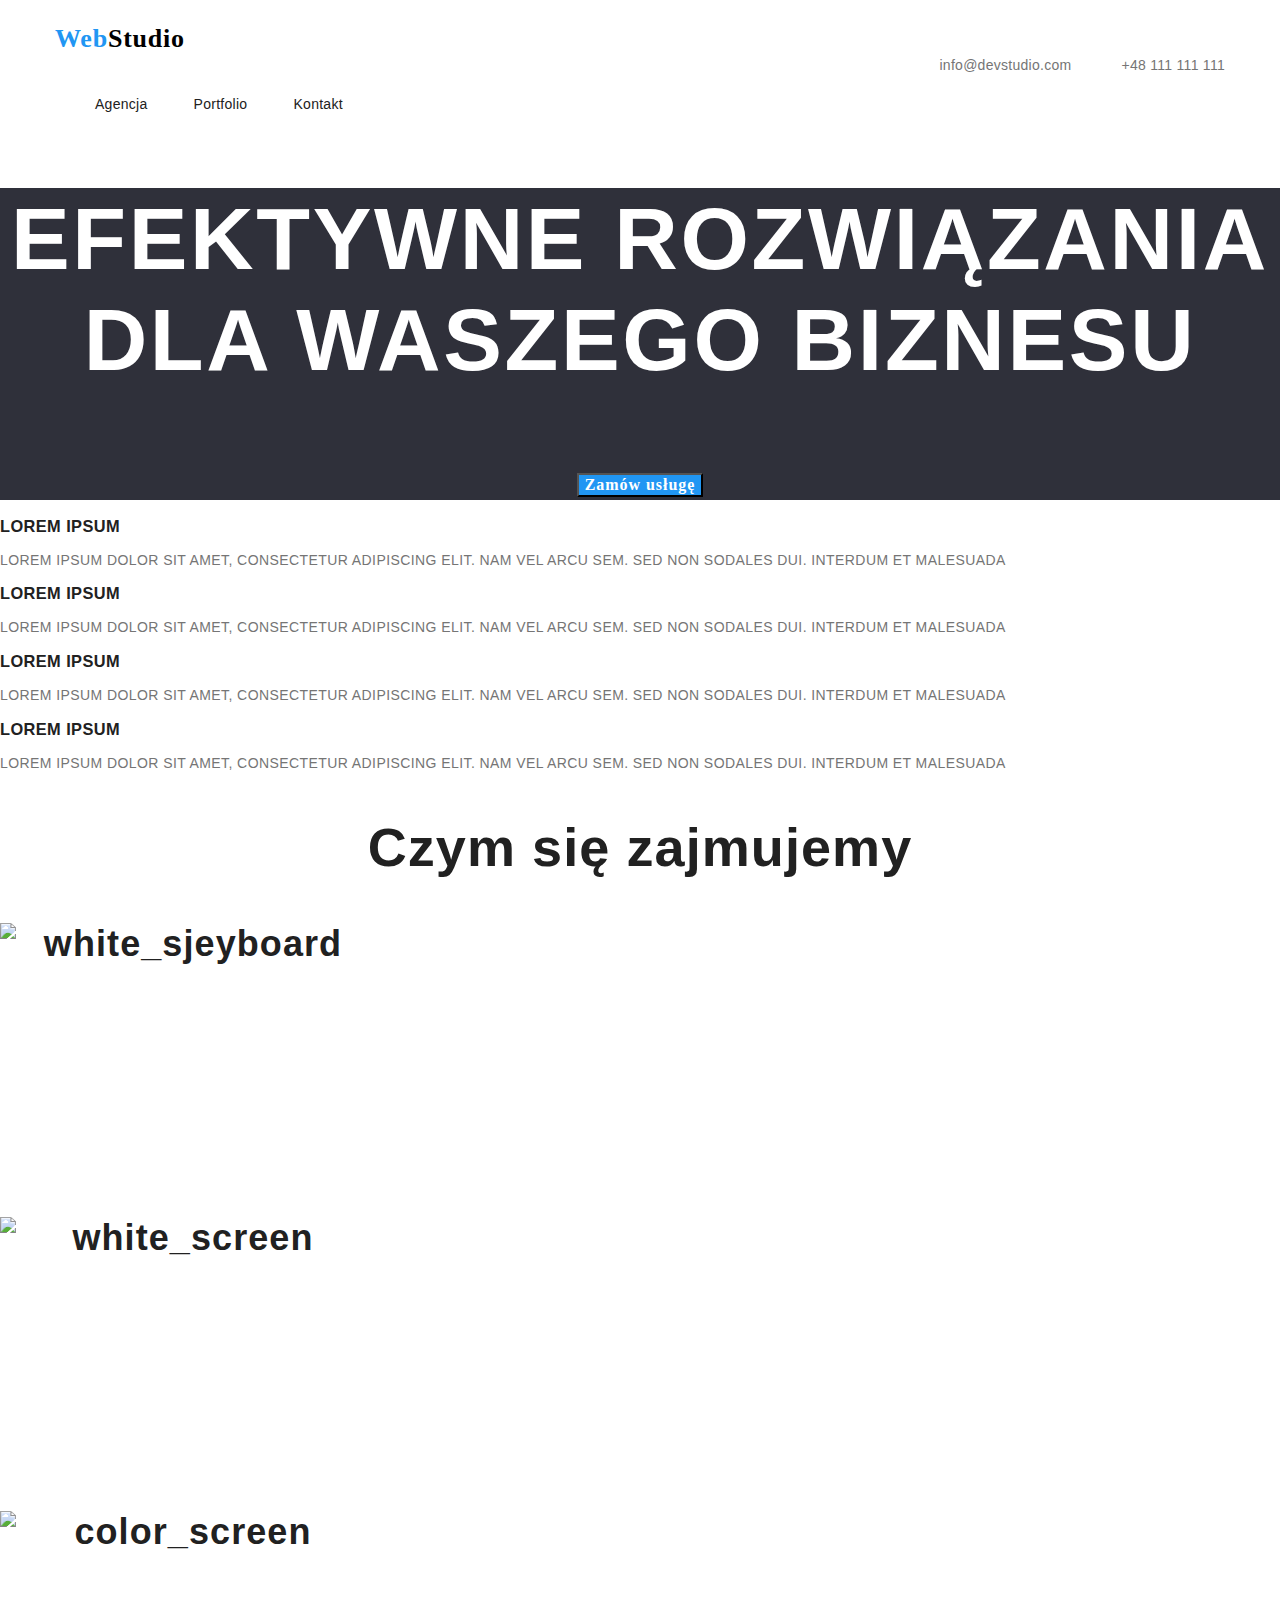
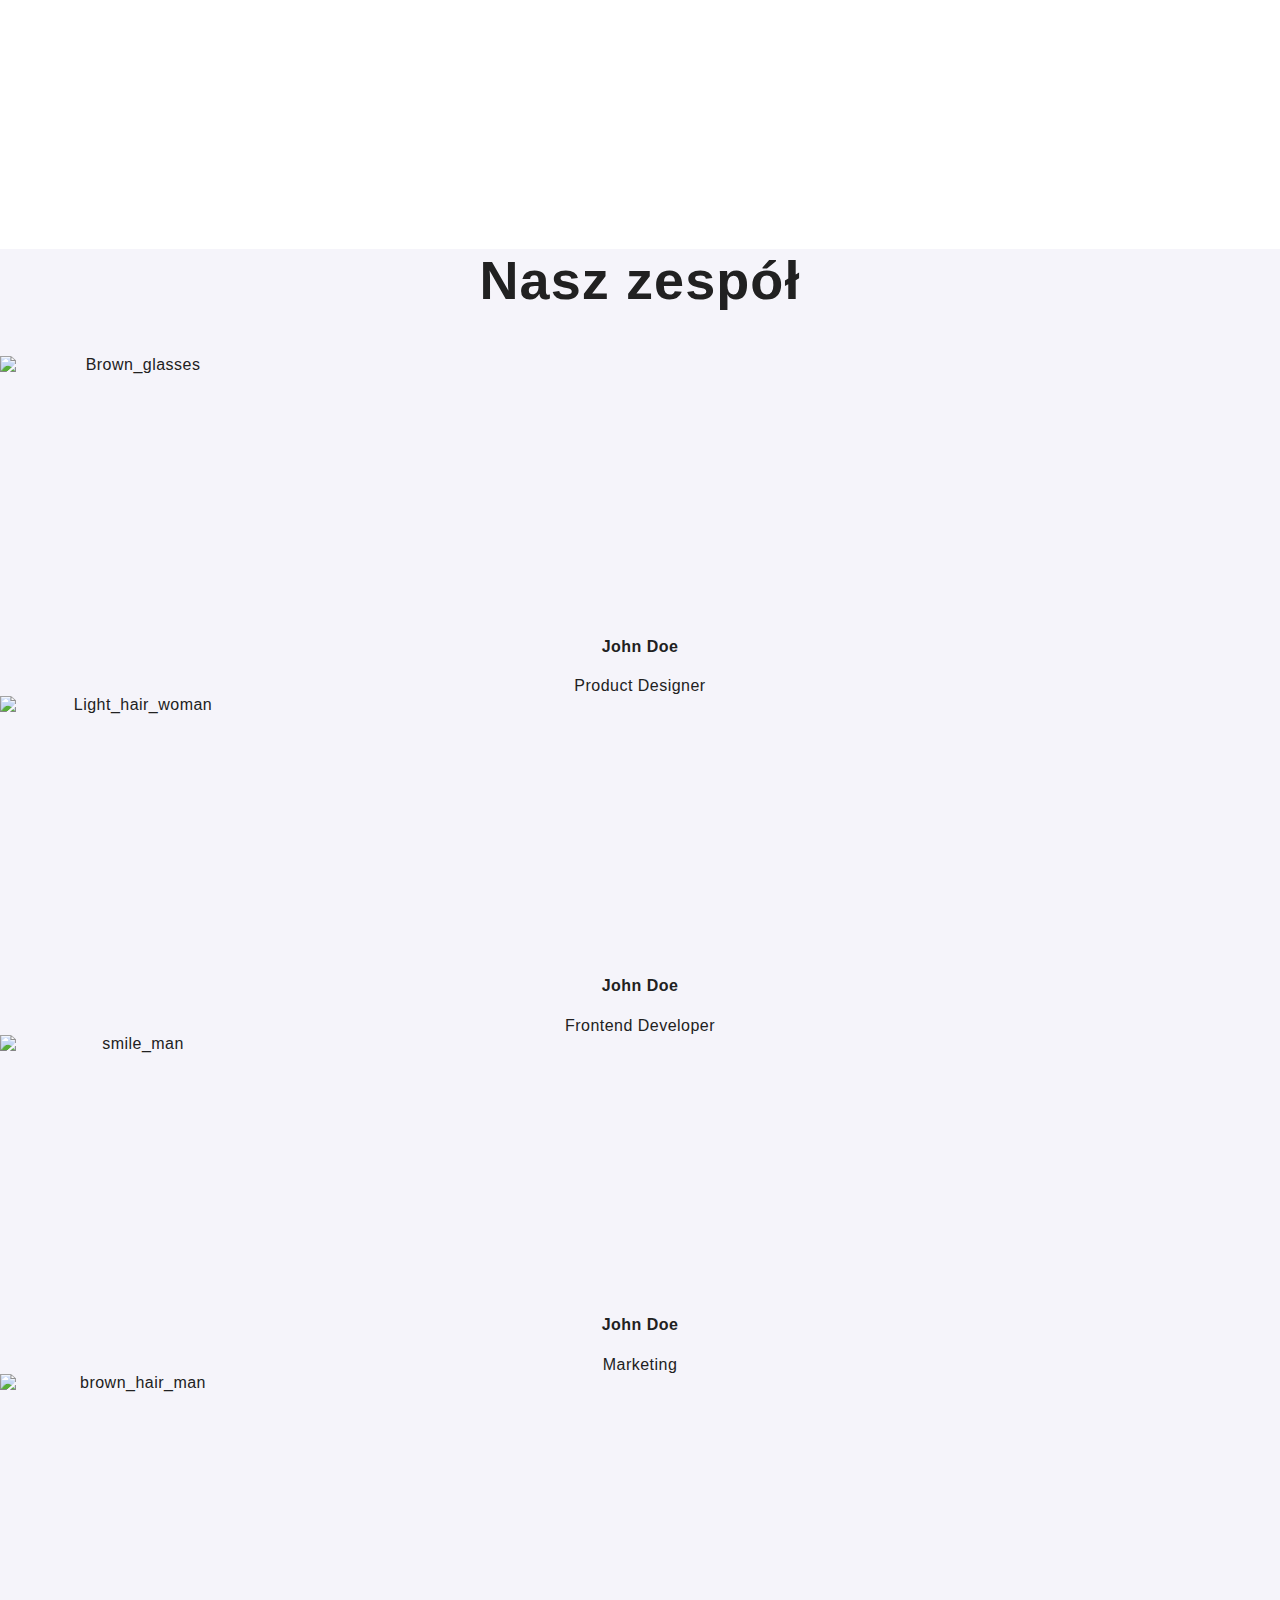
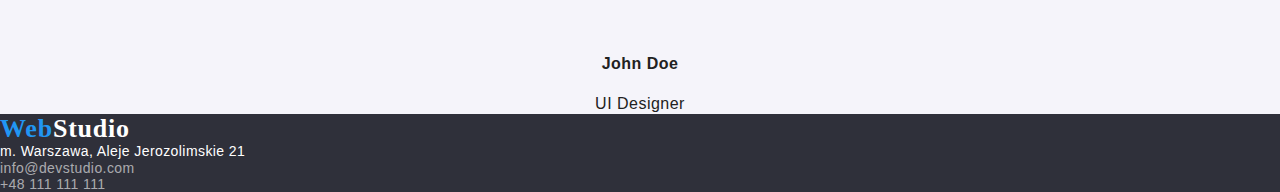
==== index.html @ d7dfe631 "header and container" ====
<!DOCTYPE html>
<html lang="pl">
  <head>
    <meta charset="UTF-8" />
    <meta http-equiv="X-UA-Compatible" content="IE=edge" />
    <meta name="viewport" content="width=device-width, initial-scale=1.0" />
    <link rel="stylesheet"
    href=https://cdnjs.cloudflare.com/ajax/libs/modern-normalize/1.1.0/modern-normalize.min.css />
    <link rel="stylesheet" href="style/styles.css" />
    <link rel="preconnect" href="https://fonts.googleapis.com" />
    <link rel="preconnect" href="https://fonts.gstatic.com" crossorigin />
    

    <title>Home work 1</title>
  </head>
  <body>
    <header class="header">
      <div class="container">
        <nav class="navigation">
          <a class="navigation-link" href="#"
            ><span class="web">Web</span><span class="studio">Studio</span></a
          >

          <ul class="navigation-list">
            <li><a class="navigation-list-item" href="#">Agencja</a></li>
            <li><a class="navigation-list-item" href="portfolio.html">Portfolio</a></li>
            <li><a class="navigation-list-item" href="#">Kontakt</a></li>
          </ul>
        </nav>
        <a class="mail" href="mailto:info@devstudio.com">info@devstudio.com</a>
        <a class="phone" href="tel:+48111111111">+48 111 111 111 </a>
      </div>
    </header>
    <!-- środek-->
    <main>
      <!-- HERO-->
      <section class="hero">
        <h1>EFEKTYWNE ROZWIĄZANIA DLA WASZEGO BIZNESU</h1>
        <button class="button" type="button">Zamów usługę</button>
      </section>
      <section class="LOREM_IPSUM">
        <div class="LOREM_IPSUM_ITEM">
          <h3>LOREM IPSUM</h3>
          <p>
            Lorem ipsum dolor sit amet, consectetur adipiscing elit. Nam vel arcu sem. Sed non
            sodales dui. Interdum et malesuada
          </p>
        </div>
        <div class="LOREM_IPSUM_ITEM">
          <h3>LOREM IPSUM</h3>
          <p>
            Lorem ipsum dolor sit amet, consectetur adipiscing elit. Nam vel arcu sem. Sed non
            sodales dui. Interdum et malesuada
          </p>
        </div>
        <div class="LOREM_IPSUM_ITEM">
          <h3>LOREM IPSUM</h3>
          <p>
            Lorem ipsum dolor sit amet, consectetur adipiscing elit. Nam vel arcu sem. Sed non
            sodales dui. Interdum et malesuada
          </p>
        </div>
        <div class="LOREM_IPSUM_ITEM">
          <h3>LOREM IPSUM</h3>
          <p>
            Lorem ipsum dolor sit amet, consectetur adipiscing elit. Nam vel arcu sem. Sed non
            sodales dui. Interdum et malesuada
          </p>
        </div>
      </section>
      <section class="what-we-do">
        <h2>Czym się zajmujemy</h2>
        <div class="what-we-do_item">
          <img src="images/box_1.jpg" alt="white_sjeyboard" width="370" height="294" />
        </div>
        <div class="what-we-do_item">
          <img src="images/box_2.jpg" alt="white_screen" width="370" height="294" />
        </div>
        <div class="what-we-do_item">
          <img src="images/box_3.jpg" alt="color_screen" width="370" height="294" />
        </div>
      </section>
      <section class="team">
        <h2>Nasz zespół</h2>
        <div class="team_member">
          <img src="images/John_Doe_1.jpg" alt="Brown_glasses" width="270" height="260" />
          <h4>John Doe</h4>
          <p>Product Designer</p>
        </div>
        <div class="team_member">
          <img src="images/John_Doe_2.jpg" alt="Light_hair_woman" width="270" height="260" />
          <h4>John Doe</h4>
          <p>Frontend Developer</p>
        </div>
        <div class="team_member">
          <img src="images/John_Doe_3.jpg" alt="smile_man" width="270" height="260" />
          <h4>John Doe</h4>
          <p>Marketing</p>
        </div>
        <div class="team_member">
          <img src="images/John_Doe_4.jpg" alt="brown_hair_man" width="270" height="260" />
          <h4>John Doe</h4>
          <p>UI Designer</p>
        </div>
      </section>
    </main>
    <footer>
      <address class="address">
        <a class="address-logo" href="#"
          ><span class="web">Web</span><span class="studio-footer">Studio</span></a
        >

        <br />
        m. Warszawa, Aleje Jerozolimskie 21<br />
        <a class="address-mail" href="mailto:info@devstudio.com">info@devstudio.com</a><br />
        <a class="address-phone" href="tel:+48111111111">+48 111 111 111 </a>
      </address>
    </footer>
  </body>
</html>
---- style/styles.css ----
:root {
  --main-font: 'Roboto', sans-serif;
  --socondary-font: 'Raleway', sans-serif;
  --main-color: #2196f3;
}

body {
  font-family: var(--main-font);
}
h1
h2
h3
h4
h5
h6 {
  margin:0;
  padding: 0;
  }
ul
ol {
  margin:0;
  padding: 0;
}
p{
  margin:0;
  padding: 0;
}
img{
  display: block;
  }

.container {
  width: 1200px;
  padding: 0 15px;
  align-items: center;
  margin: 0 auto;
}



/* =============HEADER INDEX.HTML============ */

.header .container{
display: flex;
align-items: center;
}

.navigation-link,
.address-logo {
  text-decoration: none;
}
.navigation-list {
  list-style: none;
  display: flex;
  align-items: center;
  }
 .navigation-link{
   display: flex;
       padding-top: 24px;
    padding-bottom: 25px;
    margin-right: 93px;
}
.navigation-list-item {
  margin-right: 46px;
  
}
.header .mail{
  margin-left:auto;
}
.header .phone{
  margin-left: 50px;
}
.navigation-list-item {
  
  font-weight: 500;
  font-size: 14px;
  line-height: 1.142;
  letter-spacing: 0.02em;
  color: #212121;
  text-decoration: none;
  }
  
.navigation-list-item:hover,
.navigation-list-item:focus {
  color: var(--main-color);
}
.mail,
.phone {
  font-style: normal;
  font-weight: 500;
  font-size: 14px;
  line-height: 1.142;
  letter-spacing: 0.02em;
  color: #757575;
  text-decoration: none;
}
.mail:hover,
.mail:focus {
  color: var(--main-color);
}
.phone:hover,
.phone:focus {
  color: var(--main-color);

}

/* =============/HEADER INDEX.HTML============ */






/* =============MAIN INDEX.HTML============ */
.hero {
  font-weight: 900;
  font-size: 44px;
  line-height: 1, 363;
  /* or 136% */
  text-align: center;
  letter-spacing: 0.06em;
  text-transform: uppercase;
  color: #ffffff;
  background: #2f303a;
}

.button {
  font-family: Roboto;
  font-weight: bold;
  font-size: 16px;
  line-height: 1, 875;
  align-items: center;
  text-align: center;
  letter-spacing: 0.06em;
  color: #ffffff;
  background: var(--main-color);
  cursor: pointer;
}
.LOREM_IPSUM_ITEM {
  font-weight: bold;
  font-size: 14px;
  line-height: 11, 142;
  letter-spacing: 0.03em;
  text-transform: uppercase;
  color: #212121;
}
.LOREM_IPSUM_ITEM > p {
  font-style: normal;
  font-weight: normal;
  font-size: 14px;
  line-height: 1, 714;
  letter-spacing: 0.03em;
  color: #757575;
}
.what-we-do,
.team {
  font-weight: bold;
  font-size: 36px;
  line-height: 1, 166;
  text-align: center;
  letter-spacing: 0.03em;
  color: #212121;
}

.team {
  background-color: #f5f4fa;
}
.team_member {
  font-weight: 500;
  font-size: 16px;
  line-height: 1, 187;
  text-align: center;
  letter-spacing: 0.03em;
  color: #212121;
}
.team_member > .p {
  font-weight: normal;
  color: #757575;
}

/* =============/MAIN INDEX.HTML============ */





/* =============FOOTER INDEX.HTML============ */
.address {
  font-style: normal;
  font-weight: normal;
  font-size: 14px;
  line-height: 1, 714;
  letter-spacing: 0.03em;
  color: #ffffff;
  background-color: #2f303a;
}
.address-mail,
.address-phone { 
  font-style: normal;
  font-weight: normal;
  font-size: 14px;
  line-height: 1, 714;
  letter-spacing: 0.03em;
  color: rgba(255, 255, 255, 0.6); 
  text-decoration: none;
}

/* =============FOOTER INDEX.HTML============ */





/* =============FOOTER PORTFOLIO.HTML============ */
.navigation-list-item-portfolio {
font-style: normal;
font-weight: 500;
font-size: 14px;
line-height: 1,142;
letter-spacing: 0.02em;
  color: var(--main-color);
  text-decoration: none;
}
.button-portfolio {
  font-weight: 500;
  font-size: 16px;
  line-height: 1,625;
  /* identical to box height, or 162% */
  text-align: center;
  letter-spacing: 0.03em;
  color: #212121;
  background-color: #f5f4fa;
  border-radius: 4px;
  list-style:none;

}
.button-portfolio:hover,
.button-portfolio:focus {
  color: #FFFFFF; 
  background-color: var(--main-color);


/* .filter:hover,
.filter:focus {
  color: #ffffff; */
}
.filers-examples {
  font-weight: bold;
  font-size: 18px;
  line-height: 2;
  /* identical to box height, or 200% */
  letter-spacing: 0.06em;
  color: #212121;
}

.filers-examples > p {
  font-weight: normal;
  font-size: 16px;
  line-height: 1, 875;
  /* identical to box height, or 187% */
  letter-spacing: 0.03em;
  color: #757575;
}

/* =============FOOTER PORTFOLIO.HTML============ */

.web,
.studio {
  text-decoration: none;
  font-family: Raleway;
  font-weight: bold;
  font-size: 26px;
  line-height: 1, 192;
  /* identical to box height */
  letter-spacing: 0.03em;
  color: #2196f3;
}

.studio {
  color: #000000;
}
.studio-footer {
    text-decoration: none;
  font-family: Raleway;
  font-weight: bold;
  font-size: 26px;
  line-height: 1, 192;
  /* identical to box height */
  letter-spacing: 0.03em;
      color: #FFFFFF;

}
}
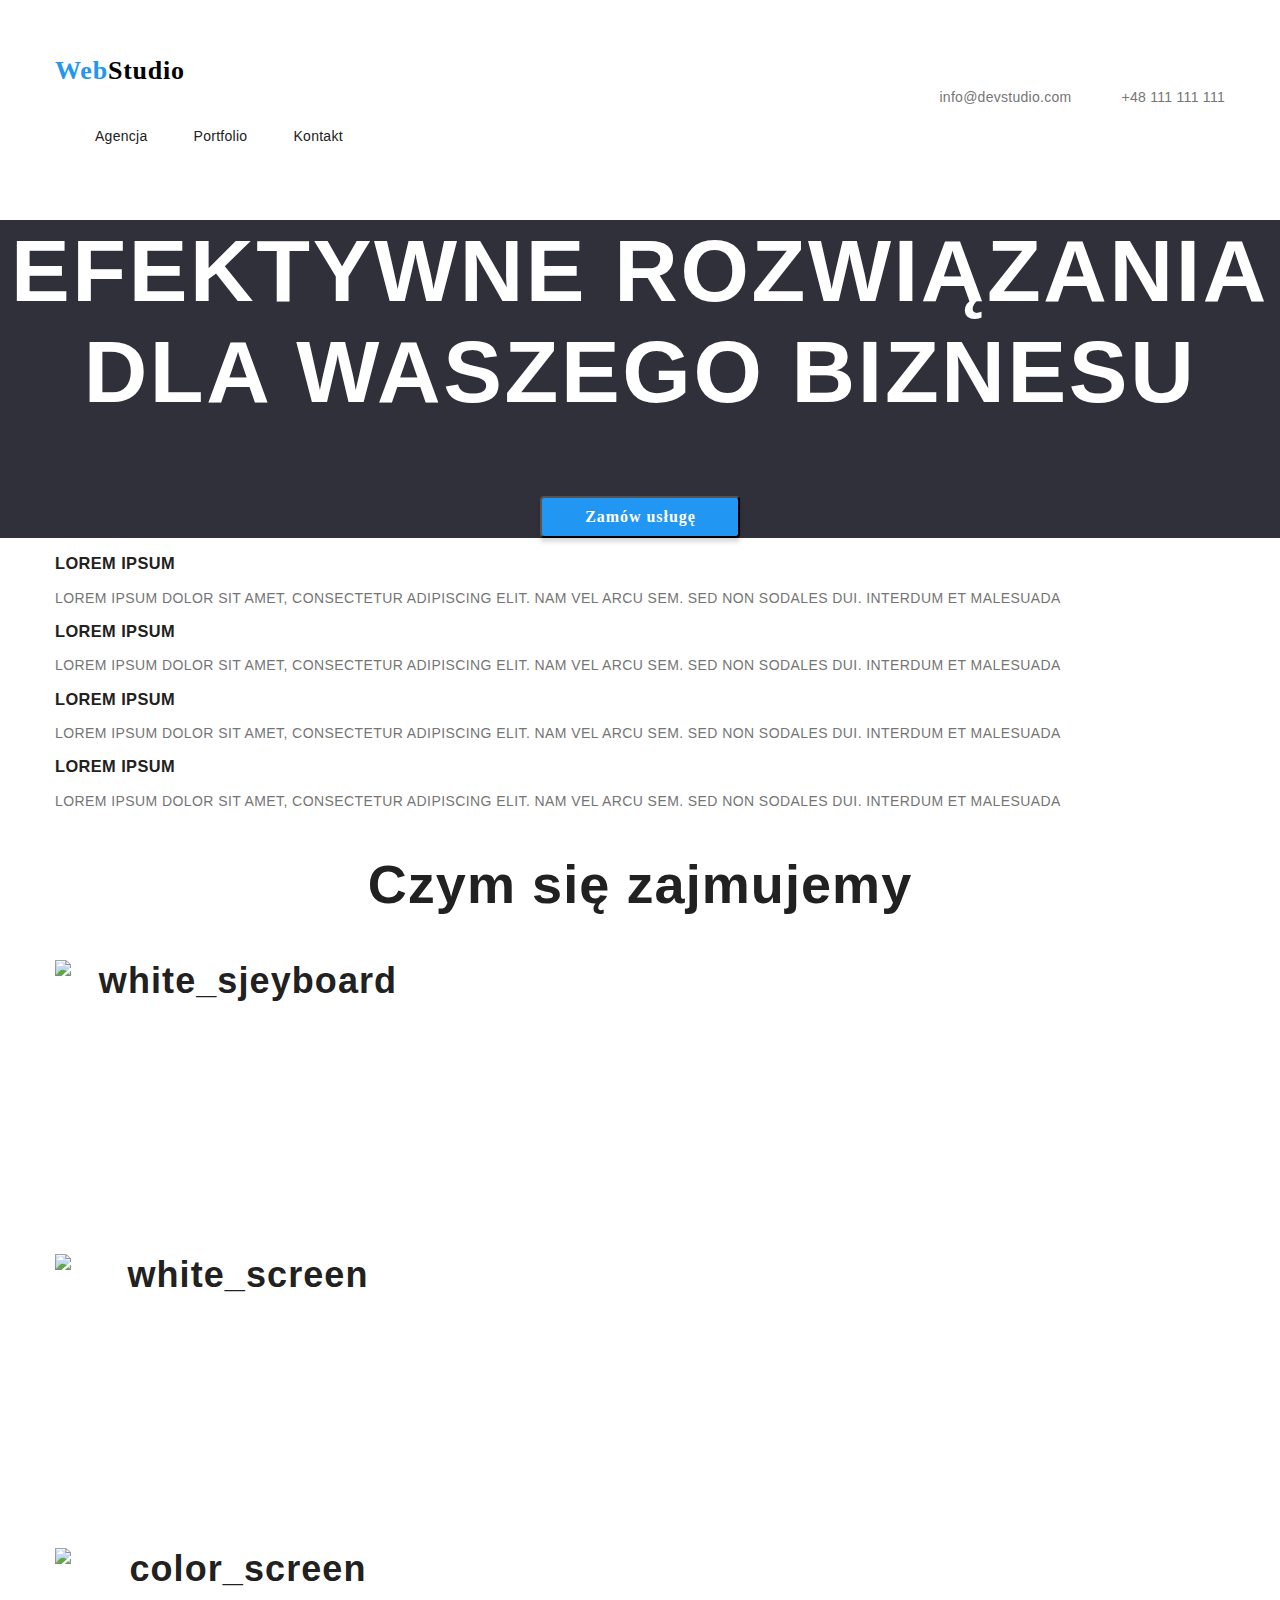
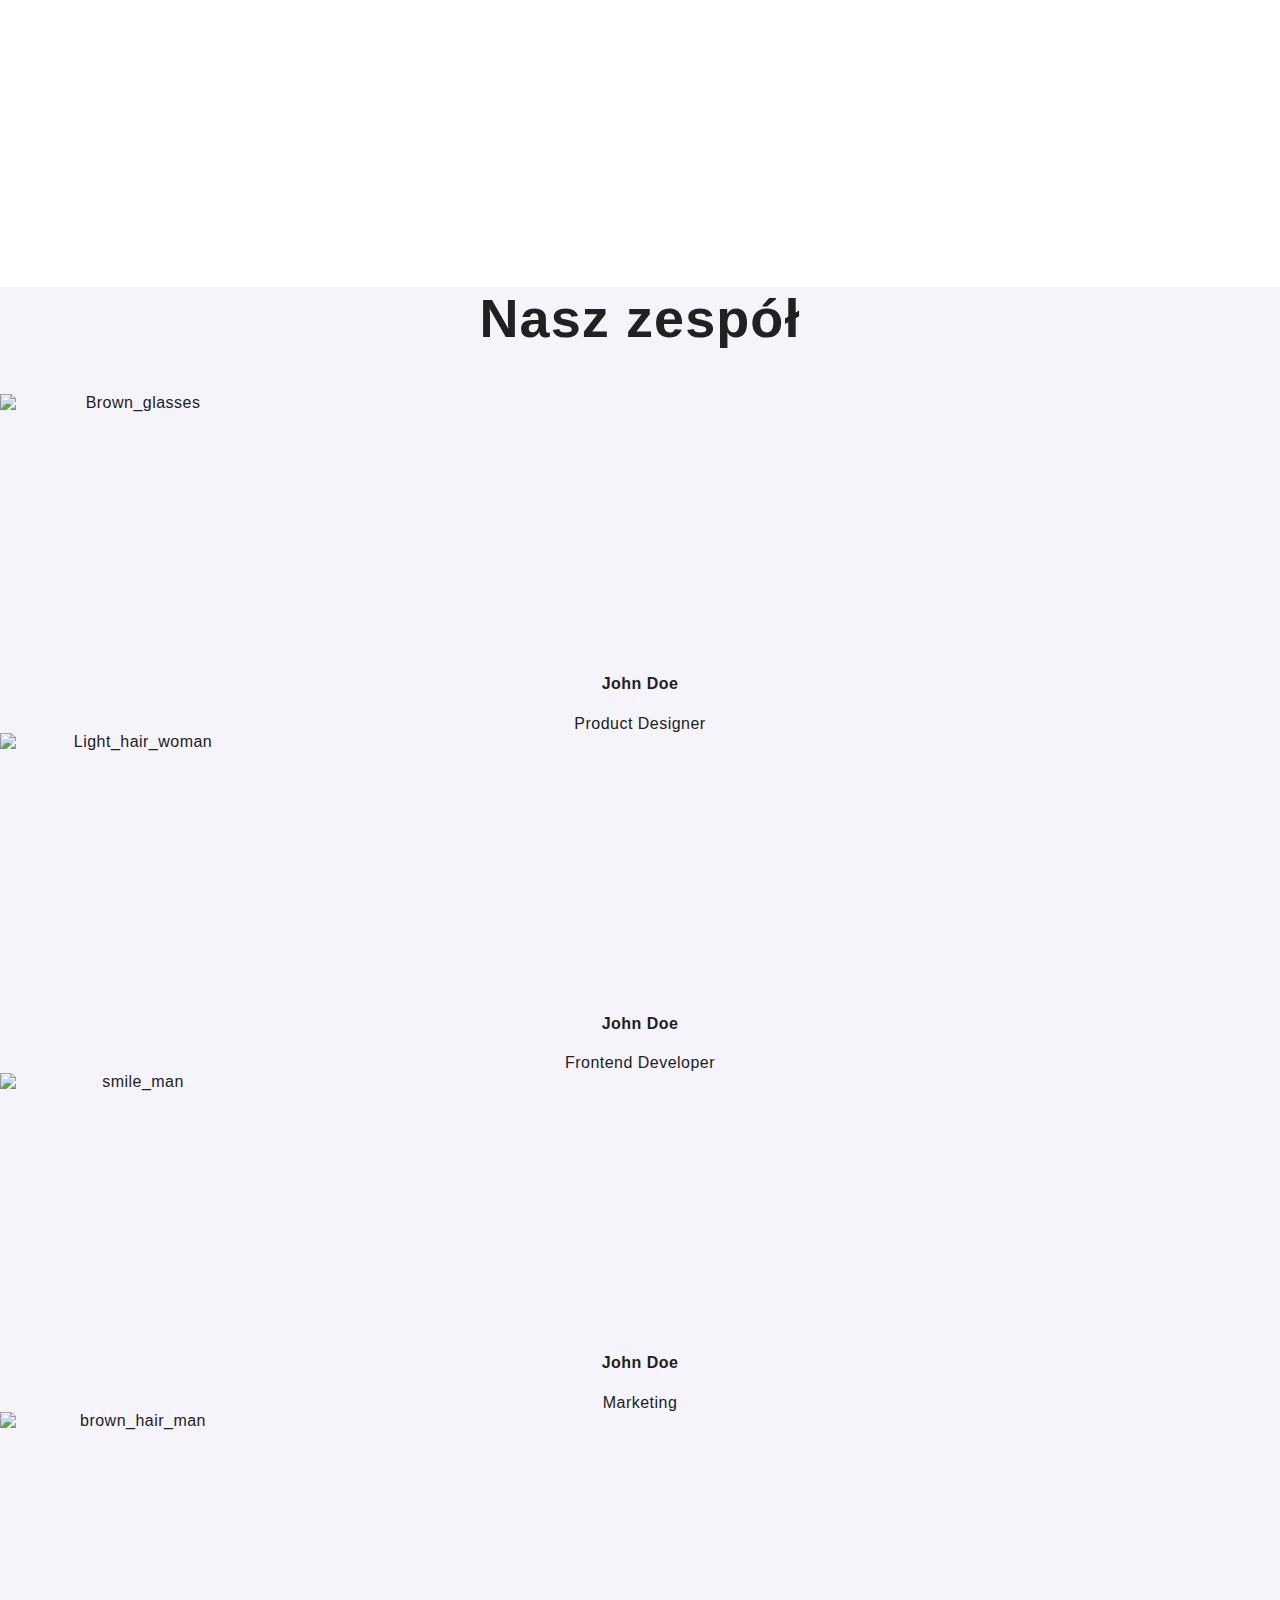
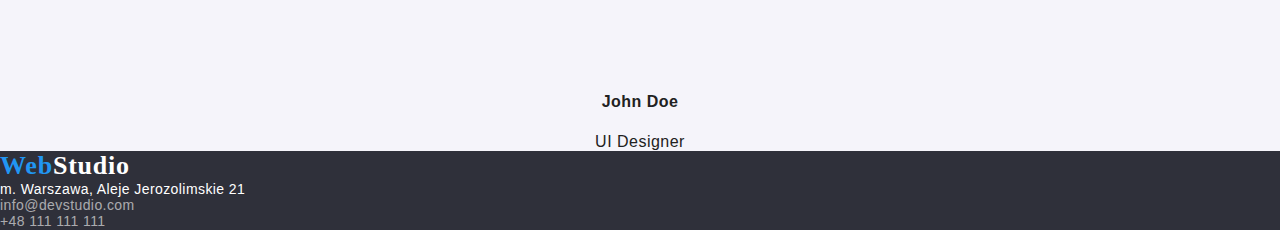
==== commit 75f0c95f: "tried flex" ====
--- a/index.html
+++ b/index.html
@@ -34,11 +34,13 @@
     <!-- środek-->
     <main>
       <!-- HERO-->
-      <section class="hero">
+      <section class="hero">              
         <h1>EFEKTYWNE ROZWIĄZANIA DLA WASZEGO BIZNESU</h1>
-        <button class="button" type="button">Zamów usługę</button>
+        <button class="button" type="button">Zamów usługę</button>        
       </section>
+
       <section class="LOREM_IPSUM">
+        <div class="container LOREM-IPSUM">
         <div class="LOREM_IPSUM_ITEM">
           <h3>LOREM IPSUM</h3>
           <p>
@@ -67,8 +69,10 @@
             sodales dui. Interdum et malesuada
           </p>
         </div>
+        </div>
       </section>
       <section class="what-we-do">
+        <div class="container">
         <h2>Czym się zajmujemy</h2>
         <div class="what-we-do_item">
           <img src="images/box_1.jpg" alt="white_sjeyboard" width="370" height="294" />
@@ -78,6 +82,7 @@
         </div>
         <div class="what-we-do_item">
           <img src="images/box_3.jpg" alt="color_screen" width="370" height="294" />
+        </div>
         </div>
       </section>
       <section class="team">
--- a/style/styles.css
+++ b/style/styles.css
@@ -43,6 +43,7 @@
 .header .container{
 display: flex;
 align-items: center;
+padding-top: 32px;
 }
 
 .navigation-link,
@@ -53,6 +54,7 @@
   list-style: none;
   display: flex;
   align-items: center;
+  
   }
  .navigation-link{
    display: flex;
@@ -112,6 +114,9 @@
 
 
 /* =============MAIN INDEX.HTML============ */
+
+
+
 .hero {
   font-weight: 900;
   font-size: 44px;
@@ -135,6 +140,13 @@
   color: #ffffff;
   background: var(--main-color);
   cursor: pointer;
+  padding: 10px 41px 10px 42px;
+  width: 200px;
+
+box-shadow: 0px 4px 4px rgba(0, 0, 0, 0.15);
+border-radius: 4px;
+display: inline-block;
+margin: 0 auto;  
 }
 .LOREM_IPSUM_ITEM {
   font-weight: bold;
@@ -161,6 +173,15 @@
   letter-spacing: 0.03em;
   color: #212121;
 }
+  .what-we-do_item{
+    display: block;
+    justify-content: center;
+    flex-direction: row;
+    align-items: center
+    flex-wrap:wrap;
+  }
+
+
 
 .team {
   background-color: #f5f4fa;
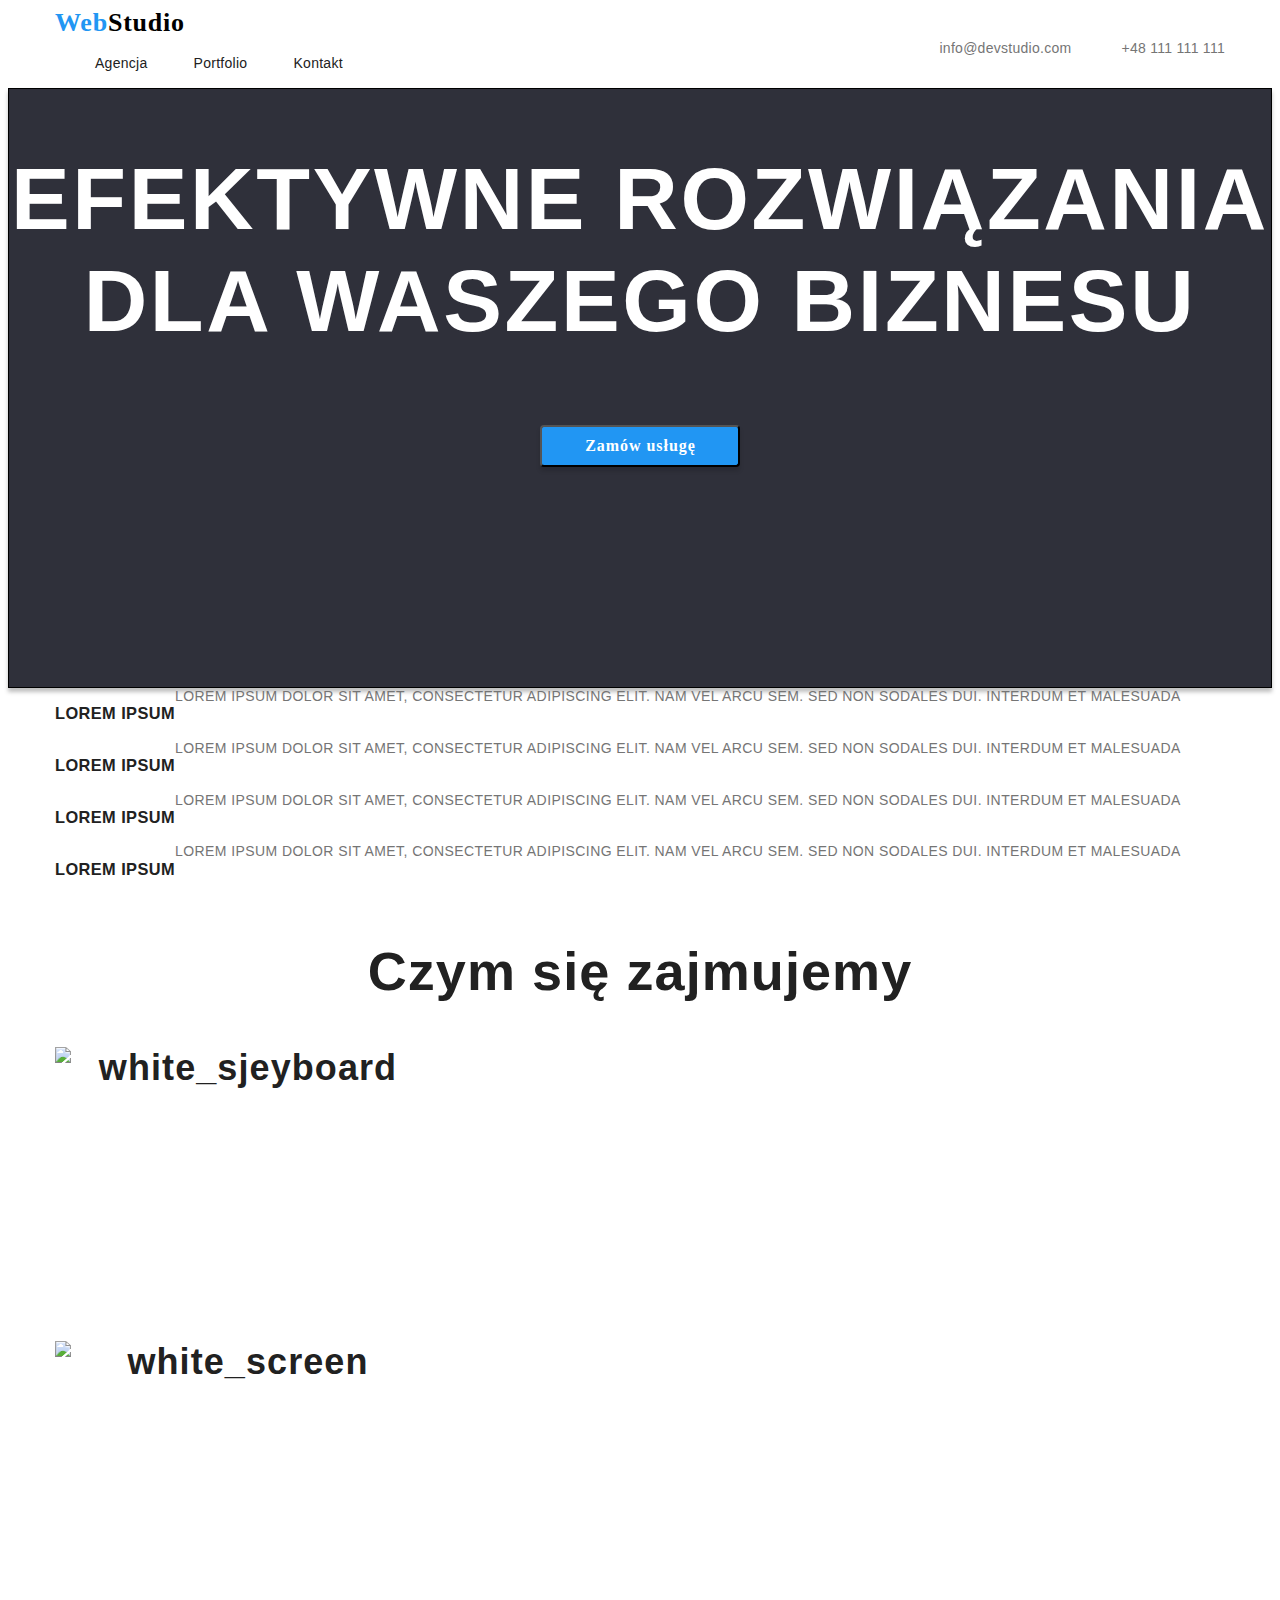
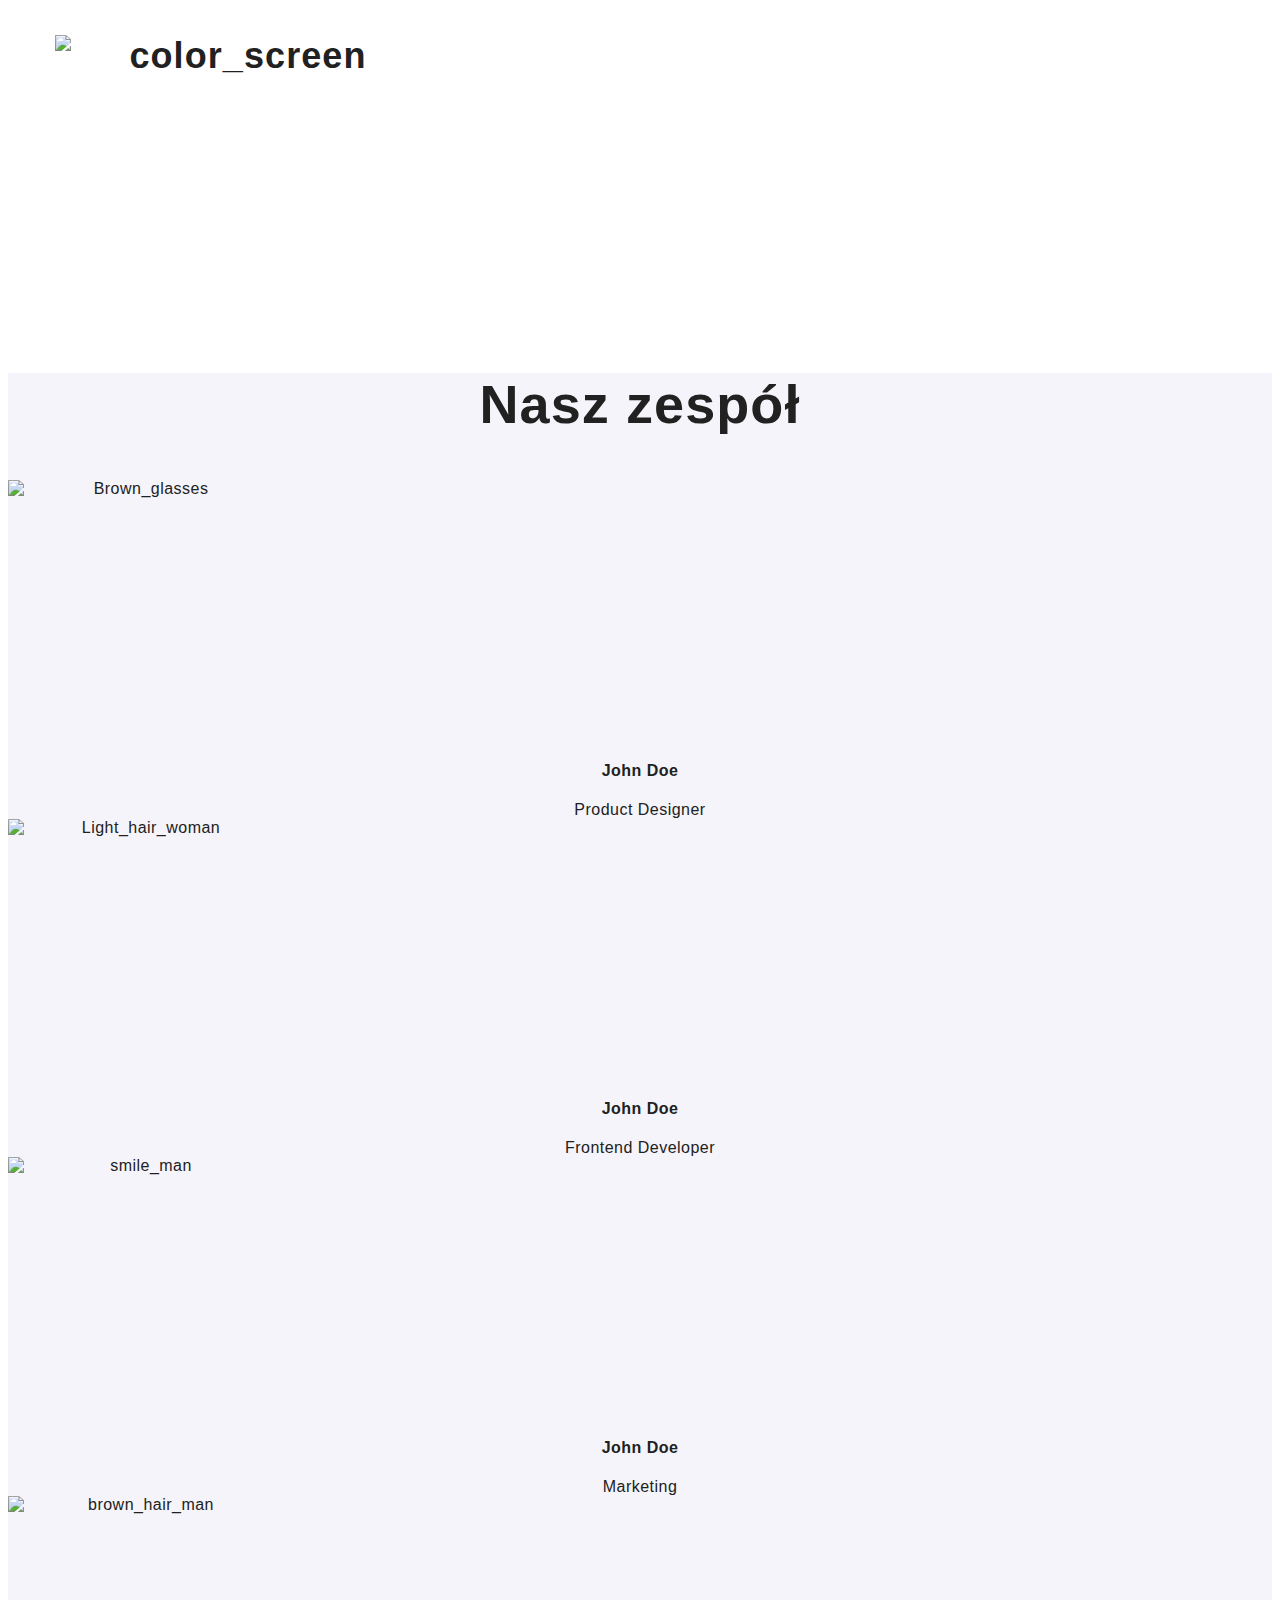
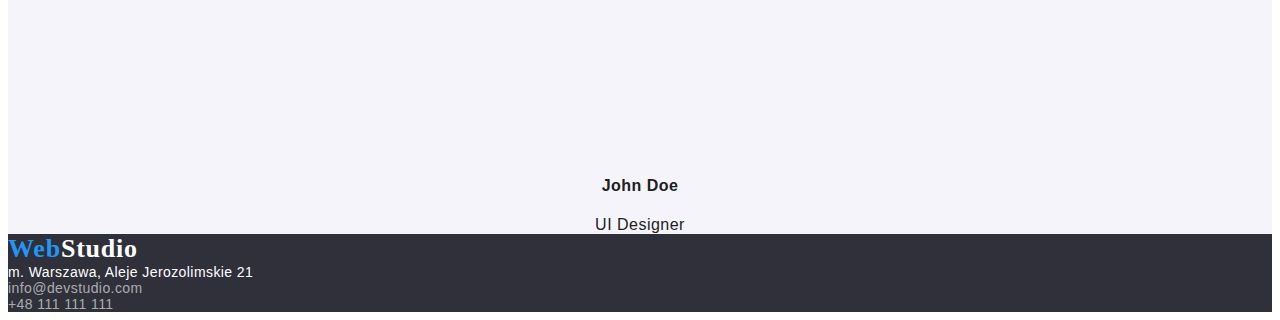
==== commit e972226a: "tried-flex-blocks-portfolio" ====
--- a/index.html
+++ b/index.html
@@ -4,12 +4,14 @@
     <meta charset="UTF-8" />
     <meta http-equiv="X-UA-Compatible" content="IE=edge" />
     <meta name="viewport" content="width=device-width, initial-scale=1.0" />
-    <link rel="stylesheet"
-    href=https://cdnjs.cloudflare.com/ajax/libs/modern-normalize/1.1.0/modern-normalize.min.css />
+
+    <link
+      rel="stylesheet"
+      href="https://cdn.jsdelivr.net/npm/modern-normalize/modern-normalize.css"
+    />
     <link rel="stylesheet" href="style/styles.css" />
     <link rel="preconnect" href="https://fonts.googleapis.com" />
     <link rel="preconnect" href="https://fonts.gstatic.com" crossorigin />
-    
 
     <title>Home work 1</title>
   </head>
@@ -17,8 +19,8 @@
     <header class="header">
       <div class="container">
         <nav class="navigation">
-          <a class="navigation-link" href="#"
-            ><span class="web">Web</span><span class="studio">Studio</span></a
+          <a class="navigation-link" href="#">
+            <span class="web">Web</span><span class="studio">Studio</span></a
           >
 
           <ul class="navigation-list">
@@ -31,58 +33,61 @@
         <a class="phone" href="tel:+48111111111">+48 111 111 111 </a>
       </div>
     </header>
+
     <!-- środek-->
     <main>
       <!-- HERO-->
-      <section class="hero">              
-        <h1>EFEKTYWNE ROZWIĄZANIA DLA WASZEGO BIZNESU</h1>
-        <button class="button" type="button">Zamów usługę</button>        
+      <section class="hero">
+        <h1>EFEKTYWNE ROZWIĄZANIA <br>
+          DLA WASZEGO BIZNESU</h1>
+        <button class="button" type="button">Zamów usługę</button>
       </section>
 
       <section class="LOREM_IPSUM">
-        <div class="container LOREM-IPSUM">
-        <div class="LOREM_IPSUM_ITEM">
-          <h3>LOREM IPSUM</h3>
-          <p>
-            Lorem ipsum dolor sit amet, consectetur adipiscing elit. Nam vel arcu sem. Sed non
-            sodales dui. Interdum et malesuada
-          </p>
-        </div>
-        <div class="LOREM_IPSUM_ITEM">
-          <h3>LOREM IPSUM</h3>
-          <p>
-            Lorem ipsum dolor sit amet, consectetur adipiscing elit. Nam vel arcu sem. Sed non
-            sodales dui. Interdum et malesuada
-          </p>
-        </div>
-        <div class="LOREM_IPSUM_ITEM">
-          <h3>LOREM IPSUM</h3>
-          <p>
-            Lorem ipsum dolor sit amet, consectetur adipiscing elit. Nam vel arcu sem. Sed non
-            sodales dui. Interdum et malesuada
-          </p>
-        </div>
-        <div class="LOREM_IPSUM_ITEM">
-          <h3>LOREM IPSUM</h3>
-          <p>
-            Lorem ipsum dolor sit amet, consectetur adipiscing elit. Nam vel arcu sem. Sed non
-            sodales dui. Interdum et malesuada
-          </p>
-        </div>
+        <div class="container">
+          <div class="LOREM_IPSUM_ITEM_ALL"></div>
+          <div class="LOREM_IPSUM_ITEM">
+            <h3>LOREM IPSUM</h3>
+            <p>
+              Lorem ipsum dolor sit amet, consectetur adipiscing elit. Nam vel arcu sem. Sed non
+              sodales dui. Interdum et malesuada
+            </p>
+          </div>
+          <div class="LOREM_IPSUM_ITEM">
+            <h3>LOREM IPSUM</h3>
+            <p>
+              Lorem ipsum dolor sit amet, consectetur adipiscing elit. Nam vel arcu sem. Sed non
+              sodales dui. Interdum et malesuada
+            </p>
+          </div>
+          <div class="LOREM_IPSUM_ITEM">
+            <h3>LOREM IPSUM</h3>
+            <p>
+              Lorem ipsum dolor sit amet, consectetur adipiscing elit. Nam vel arcu sem. Sed non
+              sodales dui. Interdum et malesuada
+            </p>
+          </div>
+          <div class="LOREM_IPSUM_ITEM">
+            <h3>LOREM IPSUM</h3>
+            <p>
+              Lorem ipsum dolor sit amet, consectetur adipiscing elit. Nam vel arcu sem. Sed non
+              sodales dui. Interdum et malesuada
+            </p>
+          </div>
         </div>
       </section>
       <section class="what-we-do">
         <div class="container">
-        <h2>Czym się zajmujemy</h2>
-        <div class="what-we-do_item">
-          <img src="images/box_1.jpg" alt="white_sjeyboard" width="370" height="294" />
-        </div>
-        <div class="what-we-do_item">
-          <img src="images/box_2.jpg" alt="white_screen" width="370" height="294" />
-        </div>
-        <div class="what-we-do_item">
-          <img src="images/box_3.jpg" alt="color_screen" width="370" height="294" />
-        </div>
+          <h2>Czym się zajmujemy</h2>
+          <div class="what-we-do_item">
+            <img src="images/box_1.jpg" alt="white_sjeyboard" width="370" height="294" />
+          </div>
+          <div class="what-we-do_item">
+            <img src="images/box_2.jpg" alt="white_screen" width="370" height="294" />
+          </div>
+          <div class="what-we-do_item">
+            <img src="images/box_3.jpg" alt="color_screen" width="370" height="294" />
+          </div>
         </div>
       </section>
       <section class="team">
--- a/style/styles.css
+++ b/style/styles.css
@@ -29,6 +29,9 @@
   display: block;
   }
 
+  * {
+  box-sizing: border-box;}
+
 .container {
   width: 1200px;
   padding: 0 15px;
@@ -41,10 +44,19 @@
 /* =============HEADER INDEX.HTML============ */
 
 .header .container{
-display: flex;
-align-items: center;
-padding-top: 32px;
-}
+  display: flex;
+  align-items: center;
+  /* padding-top: 32px;
+  padding-bottom: 32px; */
+  
+}
+.header {
+  display: flex;  
+  align-items: center;
+  height: 80px;
+  padding: 0px;
+}
+
 
 .navigation-link,
 .address-logo {
@@ -58,9 +70,9 @@
   }
  .navigation-link{
    display: flex;
-       padding-top: 24px;
+       /* padding-top: 24px;
     padding-bottom: 25px;
-    margin-right: 93px;
+    margin-right: 93px; */
 }
 .navigation-list-item {
   margin-right: 46px;
@@ -118,16 +130,26 @@
 
 
 .hero {
+  display: block;
+  box-sizing: border-box;
+  height: 600px; 
+      top: 80px;
+  border: 1px solid #000000;
+  font-family:var(--secondary-font)
   font-weight: 900;
   font-size: 44px;
   line-height: 1, 363;
   /* or 136% */
   text-align: center;
-  letter-spacing: 0.06em;
-  text-transform: uppercase;
+  letter-spacing: 0.06em;  
   color: #ffffff;
-  background: #2f303a;
-}
+  background: #2f303a; 
+  box-shadow: 0px 4px 4px rgba(0, 0, 0, 0.25);
+    
+}
+
+    
+
 
 .button {
   font-family: Roboto;
@@ -148,13 +170,18 @@
 display: inline-block;
 margin: 0 auto;  
 }
+
 .LOREM_IPSUM_ITEM {
+  display: flex;
+  flex-wrap: wrap;
   font-weight: bold;
   font-size: 14px;
   line-height: 11, 142;
   letter-spacing: 0.03em;
   text-transform: uppercase;
   color: #212121;
+
+
 }
 .LOREM_IPSUM_ITEM > p {
   font-style: normal;
@@ -163,6 +190,8 @@
   line-height: 1, 714;
   letter-spacing: 0.03em;
   color: #757575;
+  margin-top: 0;
+    margin-bottom: 20;
 }
 .what-we-do,
 .team {
@@ -173,15 +202,14 @@
   letter-spacing: 0.03em;
   color: #212121;
 }
-  .what-we-do_item{
-    display: block;
-    justify-content: center;
-    flex-direction: row;
-    align-items: center
-    flex-wrap:wrap;
-  }
-
-
+
+.what-we-do{
+  display: flex;
+  flex-wrap: wrap;
+}
+.what-we-do .what-we-do_item{
+  display: block;
+}
 
 .team {
   background-color: #f5f4fa;
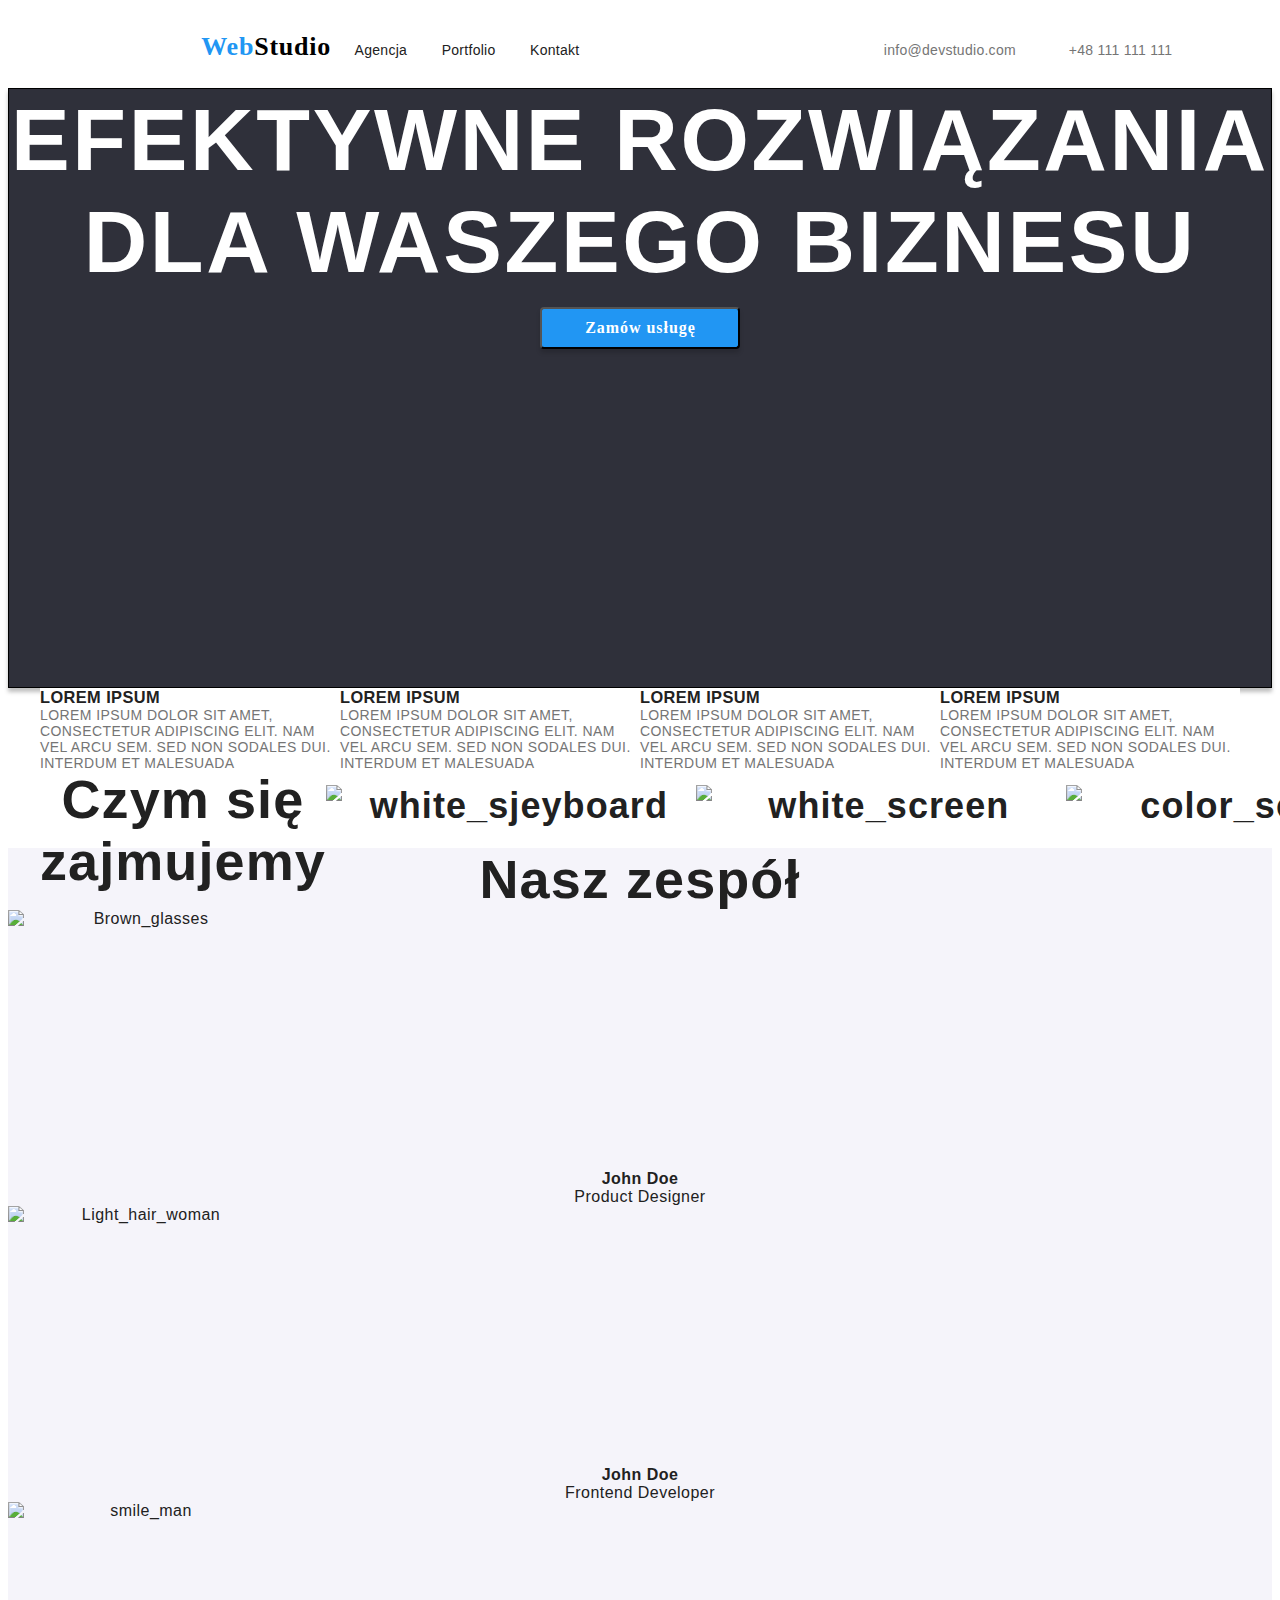
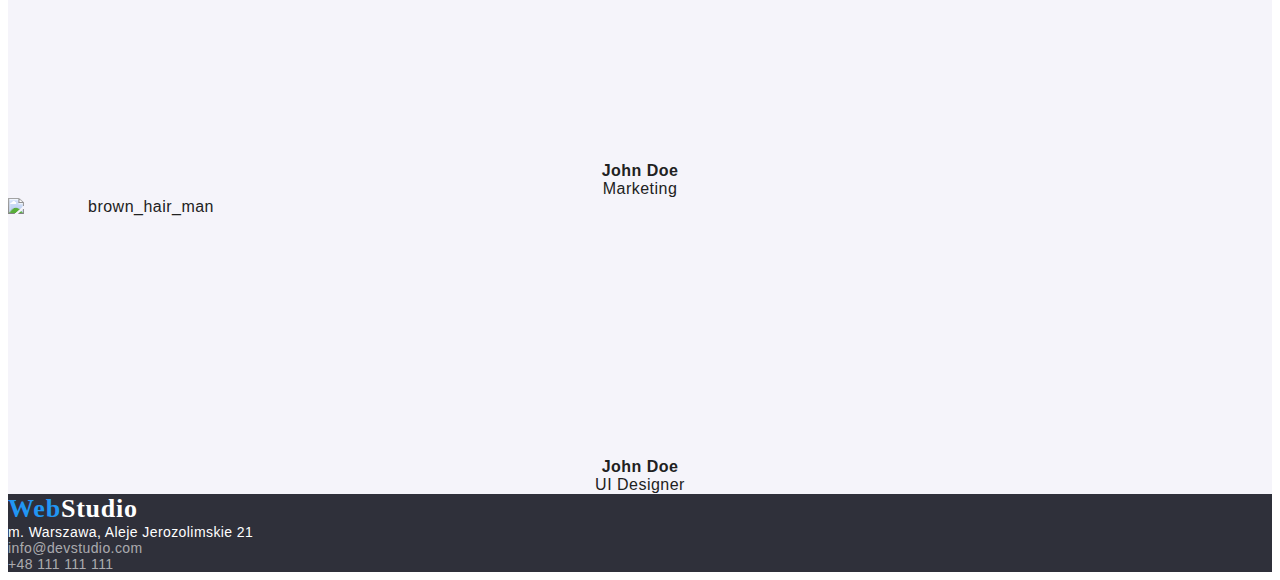
==== commit 10e2bb49: "headline" ====
--- a/index.html
+++ b/index.html
@@ -15,7 +15,9 @@
 
     <title>Home work 1</title>
   </head>
+
   <body>
+    <!-- <headline> -->
     <header class="header">
       <div class="container">
         <nav class="navigation">
@@ -33,13 +35,16 @@
         <a class="phone" href="tel:+48111111111">+48 111 111 111 </a>
       </div>
     </header>
+    <!-- < end headline> -->
 
-    <!-- środek-->
+    <!-- center-->
     <main>
       <!-- HERO-->
       <section class="hero">
-        <h1>EFEKTYWNE ROZWIĄZANIA <br>
-          DLA WASZEGO BIZNESU</h1>
+        <h1>
+          EFEKTYWNE ROZWIĄZANIA <br />
+          DLA WASZEGO BIZNESU
+        </h1>
         <button class="button" type="button">Zamów usługę</button>
       </section>
 
@@ -114,6 +119,8 @@
         </div>
       </section>
     </main>
+    <!-- end the center-->
+
     <footer>
       <address class="address">
         <a class="address-logo" href="#"
--- a/style/styles.css
+++ b/style/styles.css
@@ -7,24 +7,12 @@
 body {
   font-family: var(--main-font);
 }
-h1
-h2
-h3
-h4
-h5
-h6 {
+h1, h2, h3, h4, h5, h6, ul, ol, p 
+ {
   margin:0;
   padding: 0;
   }
-ul
-ol {
-  margin:0;
-  padding: 0;
-}
-p{
-  margin:0;
-  padding: 0;
-}
+
 img{
   display: block;
   }
@@ -32,30 +20,73 @@
   * {
   box-sizing: border-box;}
 
+   
+
+/* =============HEADLINE============ */
+
 .container {
   width: 1200px;
-  padding: 0 15px;
+  /* padding: 0 15px; */
   align-items: center;
   margin: 0 auto;
-}
-
-
-
-/* =============HEADER INDEX.HTML============ */
-
-.header .container{
-  display: flex;
-  align-items: center;
-  /* padding-top: 32px;
-  padding-bottom: 32px; */
-  
-}
-.header {
+
+  height: 80px;
+  left: 0px;
+  top: 0px; 
+  background: #FFFFFF;
+}
+.navigation {
+  display: flex;
+  align-items: baseline;
+  margin-left: 13.44%;
+  
+}
+.container{
+  display: flex;
+  align-items: baseline;
+}
+.navigation-link{
+width: 145px;
+height: 31px;
+left: 13.43%;
+top: 24px;
+margin-right: 5.81%;
+padding-top: 24px;
+padding-bottom: 25px;
+}
+.navigation-list-item { 
+margin-right: 34.5px ;
+}
+
+.phone{
+margin-left: 78.93%;
+width: 110px;
+height: 16px;
+left: 78.93%;
+top: 32px;
+}
+.mail{
+  width: 135px;
+   margin-left: 23.18%;
+  top: 32px;
+  }
+
+/* =============END-THE-HEADLINE============ */
+
+/* .header .container{
+  display: flex;
+  align-items: center;
+  padding-top: 32px;
+  padding-bottom: 32px;
+}
+   */
+ 
+/* .header {
   display: flex;  
   align-items: center;
   height: 80px;
   padding: 0px;
-}
+} */
 
 
 .navigation-link,
@@ -65,18 +96,17 @@
 .navigation-list {
   list-style: none;
   display: flex;
-  align-items: center;
-  
-  }
- .navigation-link{
+  flex-wrap: beaside;
+  align-items: center;
+  
+  }
+ /* .navigation-link{
    display: flex;
-       /* padding-top: 24px;
+     padding-top: 24px;
     padding-bottom: 25px;
-    margin-right: 93px; */
-}
-.navigation-list-item {
-  margin-right: 46px;
-  
+    margin-right: 93px; 
+} */
+
 }
 .header .mail{
   margin-left:auto;
@@ -171,7 +201,7 @@
 margin: 0 auto;  
 }
 
-.LOREM_IPSUM_ITEM {
+.LOREM_IPSUM {
   display: flex;
   flex-wrap: wrap;
   font-weight: bold;
@@ -207,8 +237,9 @@
   display: flex;
   flex-wrap: wrap;
 }
-.what-we-do .what-we-do_item{
+.what-we-do {
   display: block;
+  
 }
 
 .team {
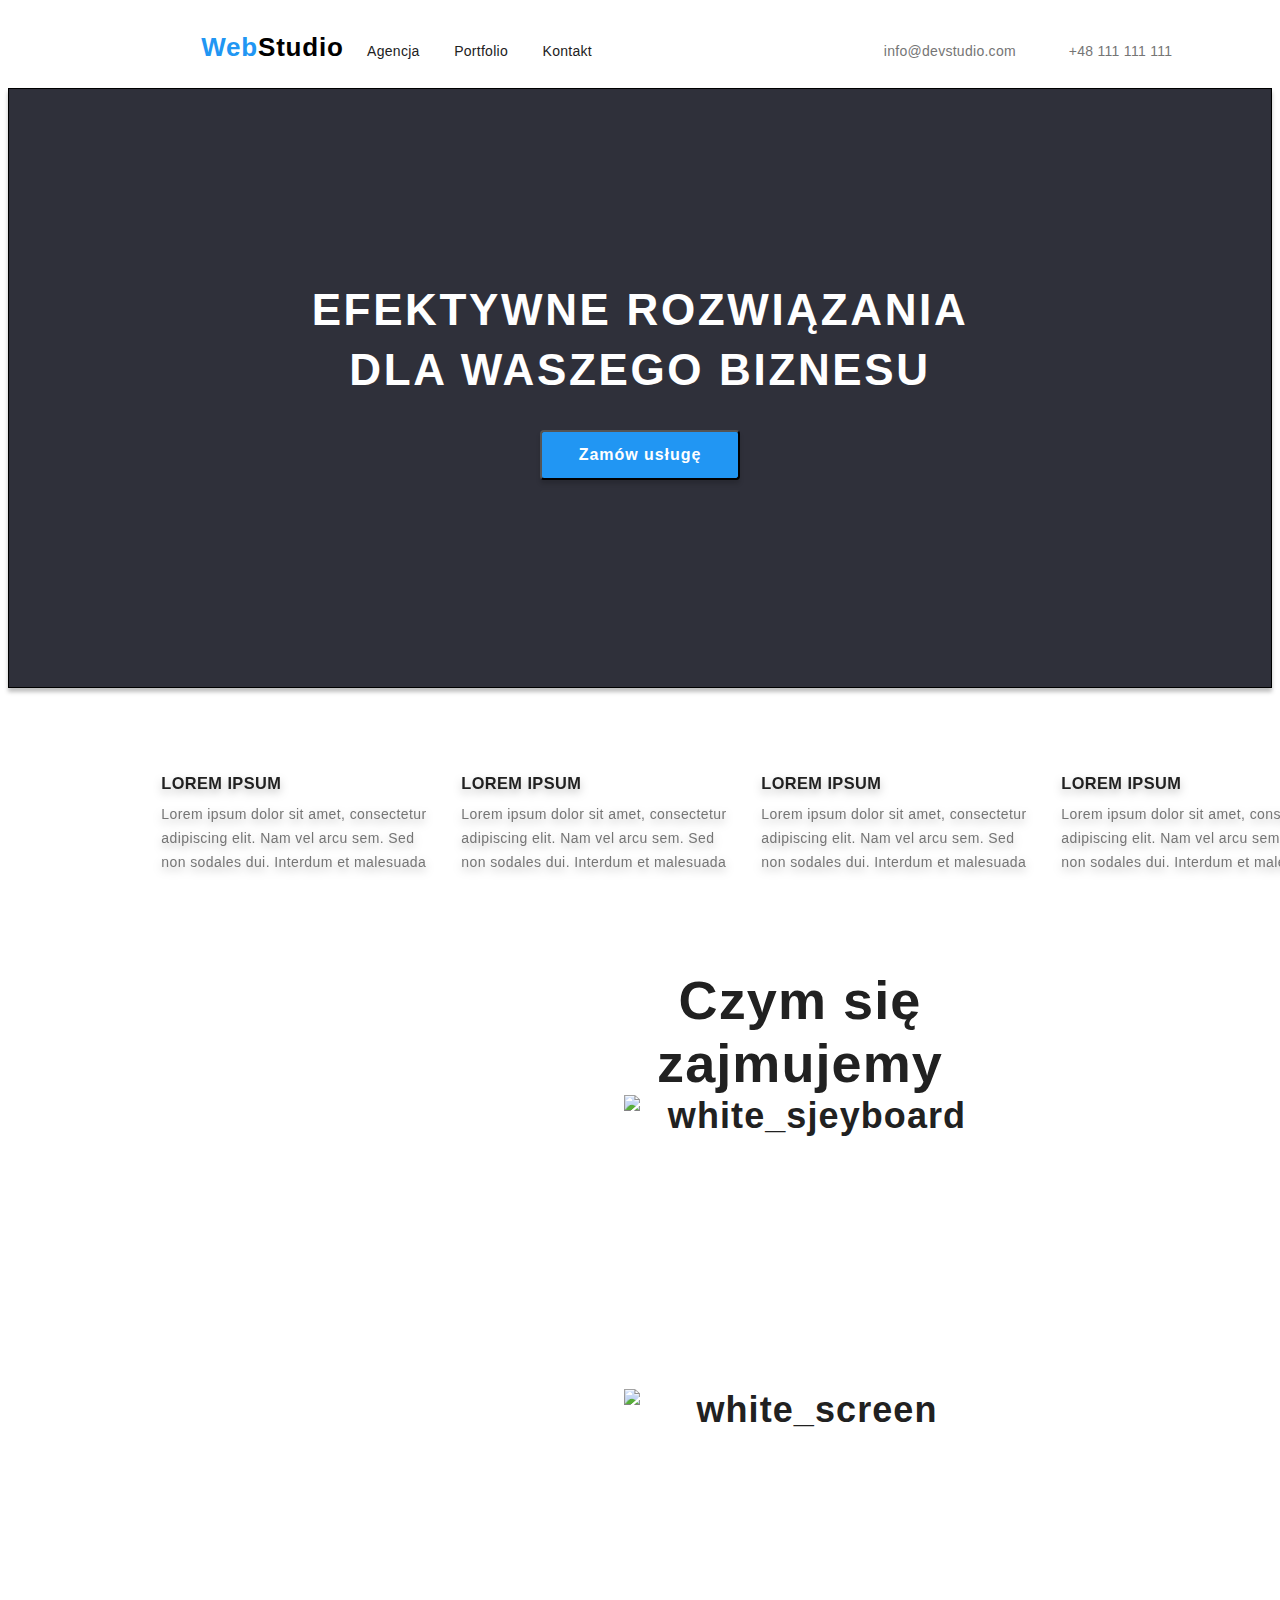
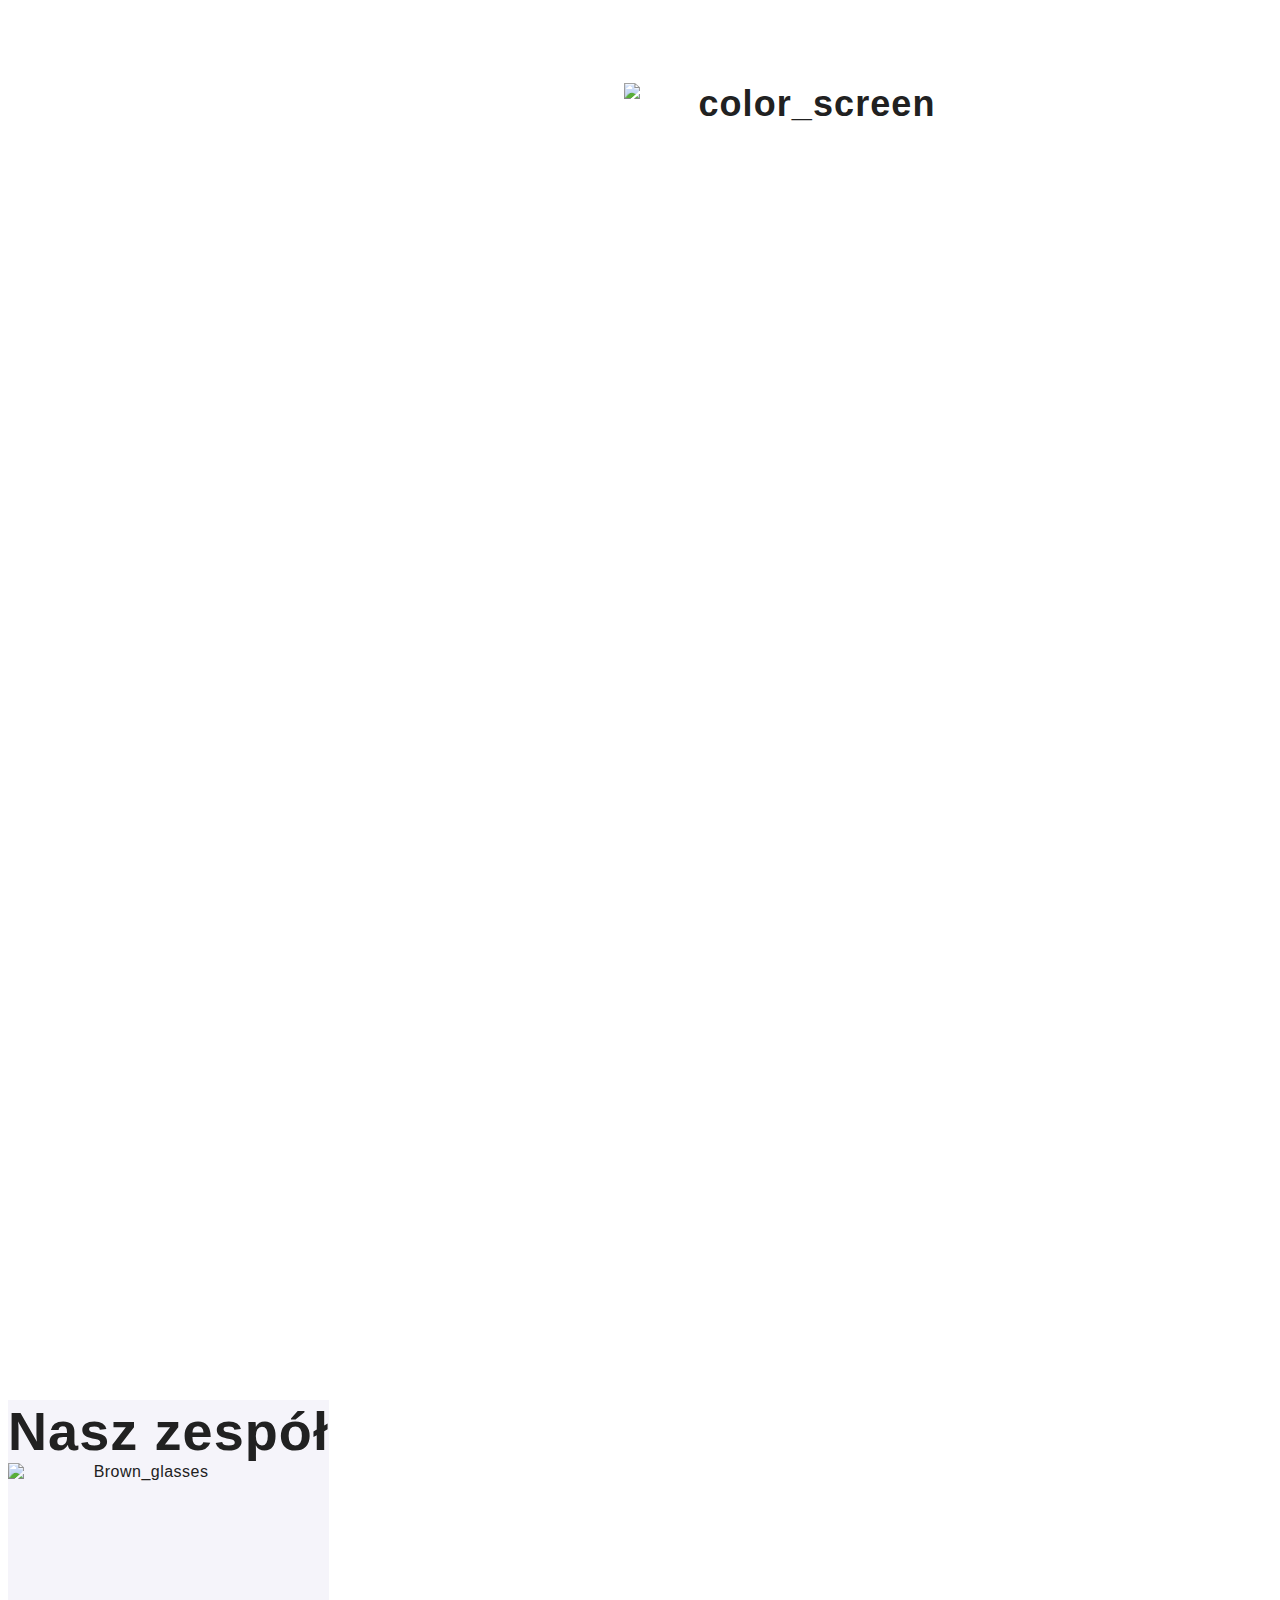
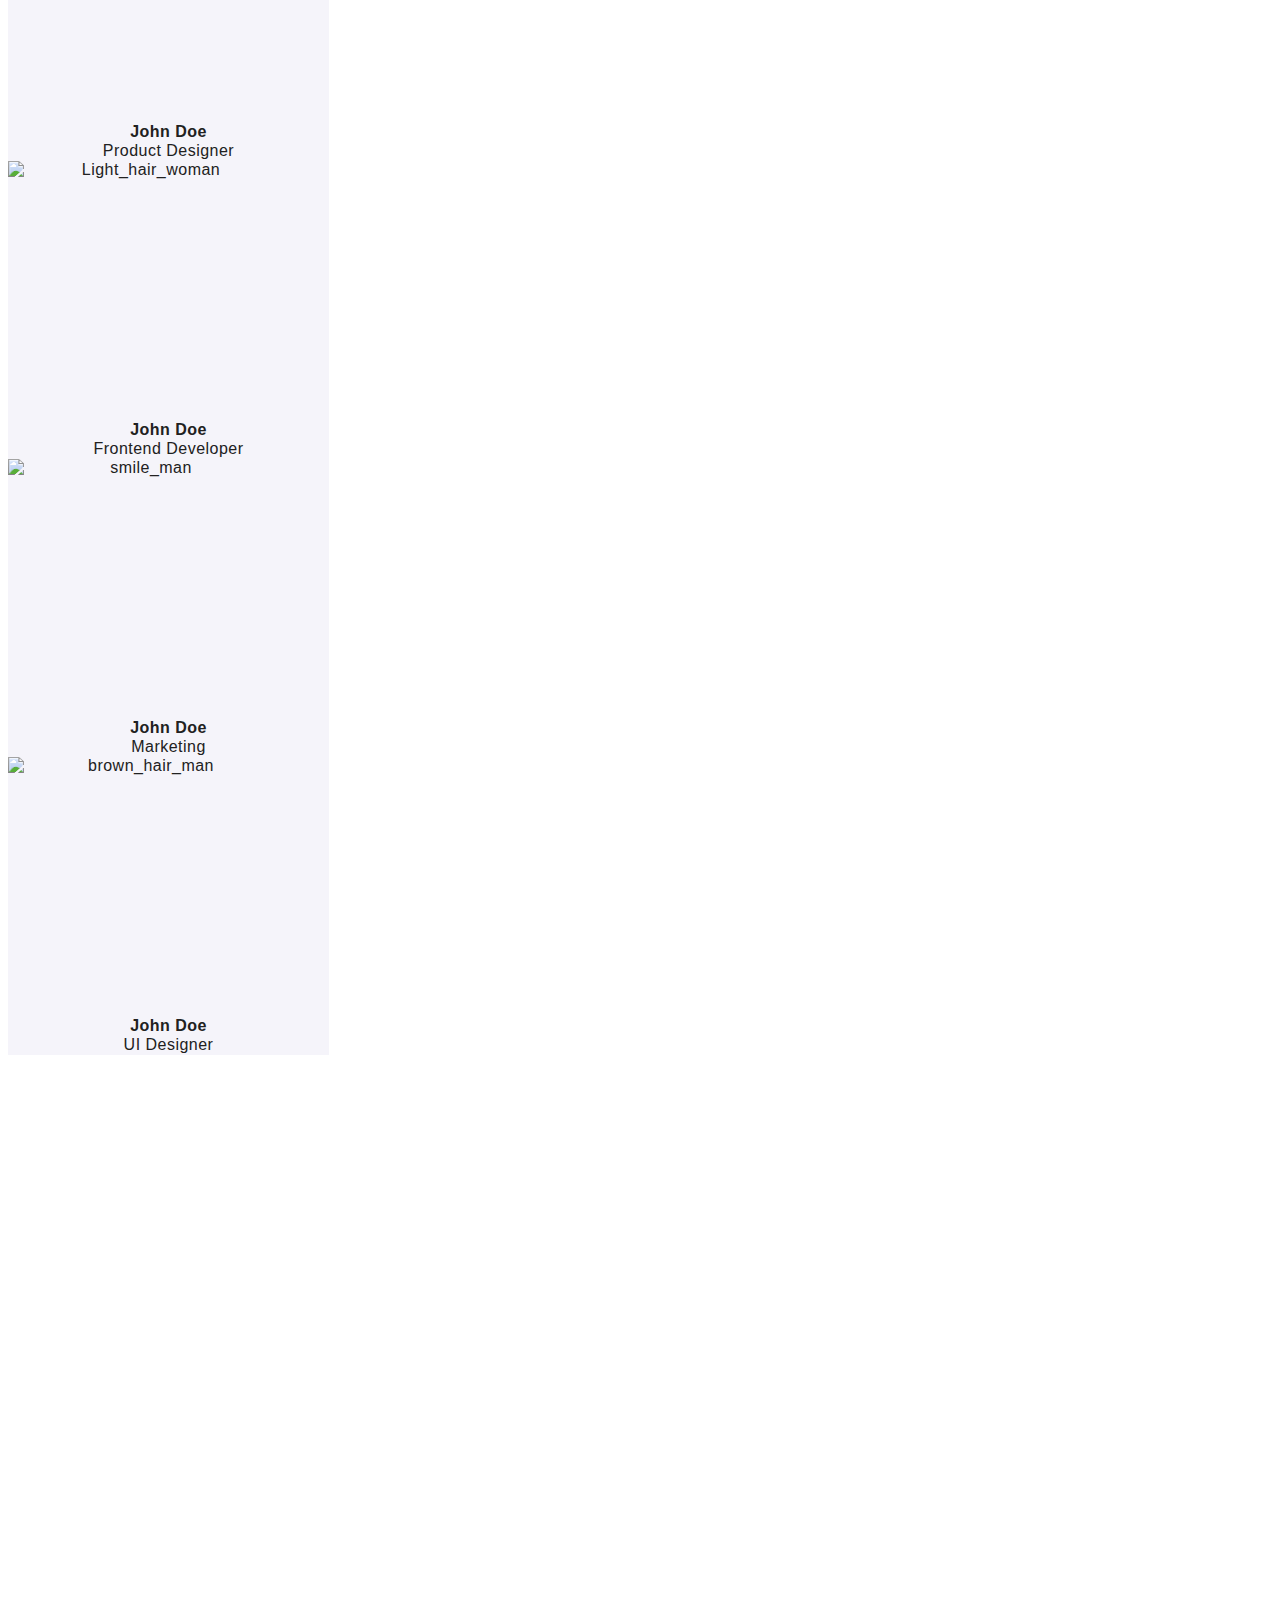
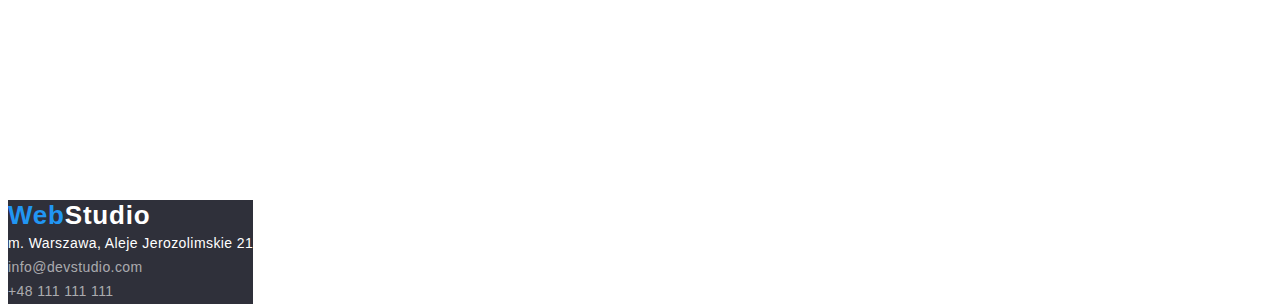
==== commit aa920b94: "what-we-do-pics" ====
--- a/index.html
+++ b/index.html
@@ -39,51 +39,54 @@
 
     <!-- center-->
     <main>
-      <!-- HERO-->
+      <!-- HERO-EFEKTYWNE ROZWIĄZANIA-->
       <section class="hero">
-        <h1>
-          EFEKTYWNE ROZWIĄZANIA <br />
-          DLA WASZEGO BIZNESU
-        </h1>
-        <button class="button" type="button">Zamów usługę</button>
+        <div class="hero-items">
+          <h1 class="main-tittle">EFEKTYWNE ROZWIĄZANIA DLA WASZEGO BIZNESU</h1>
+          <button class="button" type="button">Zamów usługę</button>
+        </div>
       </section>
+      <!-- END-THE-HERO-EFEKTYWNE ROZWIĄZANIA-->
 
-      <section class="LOREM_IPSUM">
-        <div class="container">
-          <div class="LOREM_IPSUM_ITEM_ALL"></div>
-          <div class="LOREM_IPSUM_ITEM">
+      <!-- lorem-ipsum-->
+      <section class="lorem-ipsum">
+        <div class="container-lorem-ipsum">
+          <div class="lorem-ipsum-item">
             <h3>LOREM IPSUM</h3>
-            <p>
+            <p class="lorem-ipsum-item-p">
               Lorem ipsum dolor sit amet, consectetur adipiscing elit. Nam vel arcu sem. Sed non
               sodales dui. Interdum et malesuada
             </p>
           </div>
-          <div class="LOREM_IPSUM_ITEM">
+          <div class="lorem-ipsum-item">
             <h3>LOREM IPSUM</h3>
-            <p>
+            <p class="lorem-ipsum-item-p">
               Lorem ipsum dolor sit amet, consectetur adipiscing elit. Nam vel arcu sem. Sed non
               sodales dui. Interdum et malesuada
             </p>
           </div>
-          <div class="LOREM_IPSUM_ITEM">
+          <div class="lorem-ipsum-item">
             <h3>LOREM IPSUM</h3>
-            <p>
+            <p class="lorem-ipsum-item-p">
               Lorem ipsum dolor sit amet, consectetur adipiscing elit. Nam vel arcu sem. Sed non
               sodales dui. Interdum et malesuada
             </p>
           </div>
-          <div class="LOREM_IPSUM_ITEM">
+          <div class="lorem-ipsum-item">
             <h3>LOREM IPSUM</h3>
-            <p>
+            <p class="lorem-ipsum-item-p">
               Lorem ipsum dolor sit amet, consectetur adipiscing elit. Nam vel arcu sem. Sed non
               sodales dui. Interdum et malesuada
             </p>
           </div>
         </div>
       </section>
+      <!-- lorem-ipsum-->
+
+      <!-- What-we-do-->
       <section class="what-we-do">
-        <div class="container">
           <h2>Czym się zajmujemy</h2>
+          <div class="container-what-we-do"></div>
           <div class="what-we-do_item">
             <img src="images/box_1.jpg" alt="white_sjeyboard" width="370" height="294" />
           </div>
@@ -95,6 +98,8 @@
           </div>
         </div>
       </section>
+      <!-- What-we-do-->
+
       <section class="team">
         <h2>Nasz zespół</h2>
         <div class="team_member">
--- a/style/styles.css
+++ b/style/styles.css
@@ -54,66 +54,36 @@
 padding-top: 24px;
 padding-bottom: 25px;
 }
-.navigation-list-item { 
-margin-right: 34.5px ;
-}
-
-.phone{
-margin-left: 78.93%;
-width: 110px;
-height: 16px;
-left: 78.93%;
-top: 32px;
-}
-.mail{
-  width: 135px;
-   margin-left: 23.18%;
-  top: 32px;
-  }
-
-/* =============END-THE-HEADLINE============ */
-
-/* .header .container{
-  display: flex;
-  align-items: center;
-  padding-top: 32px;
-  padding-bottom: 32px;
-}
-   */
- 
-/* .header {
-  display: flex;  
-  align-items: center;
-  height: 80px;
-  padding: 0px;
-} */
-
-
-.navigation-link,
-.address-logo {
-  text-decoration: none;
-}
+
 .navigation-list {
   list-style: none;
   display: flex;
   flex-wrap: beaside;
   align-items: center;
-  
   }
- /* .navigation-link{
-   display: flex;
-     padding-top: 24px;
-    padding-bottom: 25px;
-    margin-right: 93px; 
-} */
-
-}
-.header .mail{
-  margin-left:auto;
-}
-.header .phone{
-  margin-left: 50px;
-}
+
+.navigation-list-item { 
+margin-right: 34.5px ;
+}
+
+.phone{
+margin-left: 50px;
+width: 110px;
+height: 16px;
+left: 78.93%;
+top: 32px;
+}
+.mail{
+  width: 135px;
+  margin-left: 23.18%;
+  top: 32px;
+  }
+
+.navigation-link,
+.address-logo {
+  text-decoration: none;
+}
+
 .navigation-list-item {
   
   font-weight: 500;
@@ -145,131 +115,192 @@
 .phone:hover,
 .phone:focus {
   color: var(--main-color);
-
-}
-
-/* =============/HEADER INDEX.HTML============ */
-
-
-
-
-
-
-/* =============MAIN INDEX.HTML============ */
-
-
+}
+/* =============END-THE-HEADLINE============ */
+
+/* =============hero-efektywne-rozwiązania-dla-waszego-biznesu============ */
 
 .hero {
-  display: block;
-  box-sizing: border-box;
   height: 600px; 
-      top: 80px;
+  top: 80px;
+  left: 0px;
   border: 1px solid #000000;
-  font-family:var(--secondary-font)
+  background: #2f303a; 
+  box-shadow: 0px 4px 4px rgba(0, 0, 0, 0.25);
+ }
+ .hero-items{
+  display: flex;
+  flex-direction: column;
+  align-items: center;
+ }
+
+.main-tittle {
+width: 696px;
+height: 120px;
+position: absolute;
+top:280px;
+ font-family:var(--main-font)
   font-weight: 900;
   font-size: 44px;
-  line-height: 1, 363;
-  /* or 136% */
+  line-height: 1.363;
   text-align: center;
   letter-spacing: 0.06em;  
   color: #ffffff;
-  background: #2f303a; 
-  box-shadow: 0px 4px 4px rgba(0, 0, 0, 0.25);
+}
     
-}
-
-    
-
-
 .button {
-  font-family: Roboto;
+  position: absolute;
+  top:430px;
+  width: 200px;
+  height: 50px;
+  
+  font-family: var(--main-font);
   font-weight: bold;
   font-size: 16px;
-  line-height: 1, 875;
+  line-height: 1.875;
   align-items: center;
   text-align: center;
   letter-spacing: 0.06em;
   color: #ffffff;
   background: var(--main-color);
   cursor: pointer;
-  padding: 10px 41px 10px 42px;
-  width: 200px;
-
-box-shadow: 0px 4px 4px rgba(0, 0, 0, 0.15);
-border-radius: 4px;
-display: inline-block;
-margin: 0 auto;  
-}
-
-.LOREM_IPSUM {
-  display: flex;
-  flex-wrap: wrap;
+  box-shadow: 0px 4px 4px rgba(0, 0, 0, 0.15);
+  border-radius: 4px;
+}
+/* =============hero-efektywne-rozwiązania-dla-waszego-biznesu============ */
+
+
+/* <!-- lorem-ipsum--> */
+.lorem-ipsum {
+  position: absolute;
+  width: 1170px;
+  height: 101px;
+  left: 161.25px;
+  top: 774px;
+  font-family: var(--main-font);
+  color: #212121;
+  filter: drop-shadow(0px 4px 4px rgba(0, 0, 0, 0.25));
+  
+    
+}
+.lorem-ipsum-item { 
+font-style: normal;
+font-weight: bold;
+font-size: 14px;
+line-height: 1.143;
+letter-spacing: 0.03em;
+text-transform: uppercase;
+}
+
+.lorem-ipsum-item-p{
+font-style: normal;
+font-weight: normal;
+font-size: 14px;
+line-height: 1.714;
+letter-spacing: 0.03em;
+color: #757575;
+text-transform: none;
+margin-top: 10px;
+}
+ .container-lorem-ipsum{
+   display: flex;  
+         
+ }  
+.lorem-ipsum-item{
+  flex-basis: 270px;
+  
+}
+.lorem-ipsum-item:not(:last-child){
+  margin-right: 30px;
+}
+
+/* <!-- lorem-ipsum--> */
+
+
+
+
+/* <!-- What-we-do--> */
+
+.what-we-do{
+position: absolute;
+width: 352px;
+height: 42px;
+left: 624px;
+top: 969px;
+
+
+font-family: var(--main-font);
+font-style: normal;
+font-weight: bold;
+font-size: 36px;
+line-height: 1.1667;
+text-align: center;
+letter-spacing: 0.03em;
+color: #212121;
+}
+.container-what-we-do{
+ display: flex; 
+}
+
+   
+}
+.what-we-do_item{
+flex-direction: row;
+}
+
+
+
+
+
+
+
+
+.team {
+  position: absolute;
+  top: 3000px;
   font-weight: bold;
-  font-size: 14px;
-  line-height: 11, 142;
-  letter-spacing: 0.03em;
-  text-transform: uppercase;
+  font-size: 36px;
+  line-height: 1.166;
+  text-align: center;
+  letter-spacing: 0.03em;
+  color: #212121; */
+}
+
+
+
+
+.team {
+  background-color: #f5f4fa;
+  position: absolute;
+  top: 3000px;
+}
+.team_member {
+  font-weight: 500;
+  font-size: 16px;
+  line-height: 1.187;
+  text-align: center;
+  letter-spacing: 0.03em;
   color: #212121;
-
-
-}
-.LOREM_IPSUM_ITEM > p {
+}
+.team_member > .p {
+  font-weight: normal;
+  color: #757575;
+}
+
+/* =============/MAIN INDEX.HTML============ */
+
+
+
+
+
+/* =============FOOTER INDEX.HTML============ */
+.address {
+  position: absolute;
+  top: 5000px;
   font-style: normal;
   font-weight: normal;
   font-size: 14px;
-  line-height: 1, 714;
-  letter-spacing: 0.03em;
-  color: #757575;
-  margin-top: 0;
-    margin-bottom: 20;
-}
-.what-we-do,
-.team {
-  font-weight: bold;
-  font-size: 36px;
-  line-height: 1, 166;
-  text-align: center;
-  letter-spacing: 0.03em;
-  color: #212121;
-}
-
-.what-we-do{
-  display: flex;
-  flex-wrap: wrap;
-}
-.what-we-do {
-  display: block;
-  
-}
-
-.team {
-  background-color: #f5f4fa;
-}
-.team_member {
-  font-weight: 500;
-  font-size: 16px;
-  line-height: 1, 187;
-  text-align: center;
-  letter-spacing: 0.03em;
-  color: #212121;
-}
-.team_member > .p {
-  font-weight: normal;
-  color: #757575;
-}
-
-/* =============/MAIN INDEX.HTML============ */
-
-
-
-
-
-/* =============FOOTER INDEX.HTML============ */
-.address {
-  font-style: normal;
-  font-weight: normal;
-  font-size: 14px;
-  line-height: 1, 714;
+  line-height: 1.714;
   letter-spacing: 0.03em;
   color: #ffffff;
   background-color: #2f303a;
@@ -279,7 +310,7 @@
   font-style: normal;
   font-weight: normal;
   font-size: 14px;
-  line-height: 1, 714;
+  line-height: 1.714;
   letter-spacing: 0.03em;
   color: rgba(255, 255, 255, 0.6); 
   text-decoration: none;
@@ -293,6 +324,8 @@
 
 /* =============FOOTER PORTFOLIO.HTML============ */
 .navigation-list-item-portfolio {
+  position: absolute;
+  top: 5000px;
 font-style: normal;
 font-weight: 500;
 font-size: 14px;
@@ -336,7 +369,7 @@
 .filers-examples > p {
   font-weight: normal;
   font-size: 16px;
-  line-height: 1, 875;
+  line-height: 1.875;
   /* identical to box height, or 187% */
   letter-spacing: 0.03em;
   color: #757575;
@@ -347,10 +380,10 @@
 .web,
 .studio {
   text-decoration: none;
-  font-family: Raleway;
+  font-family: var(--socondary-font);
   font-weight: bold;
   font-size: 26px;
-  line-height: 1, 192;
+  line-height: 1.192;
   /* identical to box height */
   letter-spacing: 0.03em;
   color: #2196f3;
@@ -361,10 +394,10 @@
 }
 .studio-footer {
     text-decoration: none;
-  font-family: Raleway;
+  font-family: var(--socondary-font);
   font-weight: bold;
   font-size: 26px;
-  line-height: 1, 192;
+  line-height: 1.192;
   /* identical to box height */
   letter-spacing: 0.03em;
       color: #FFFFFF;
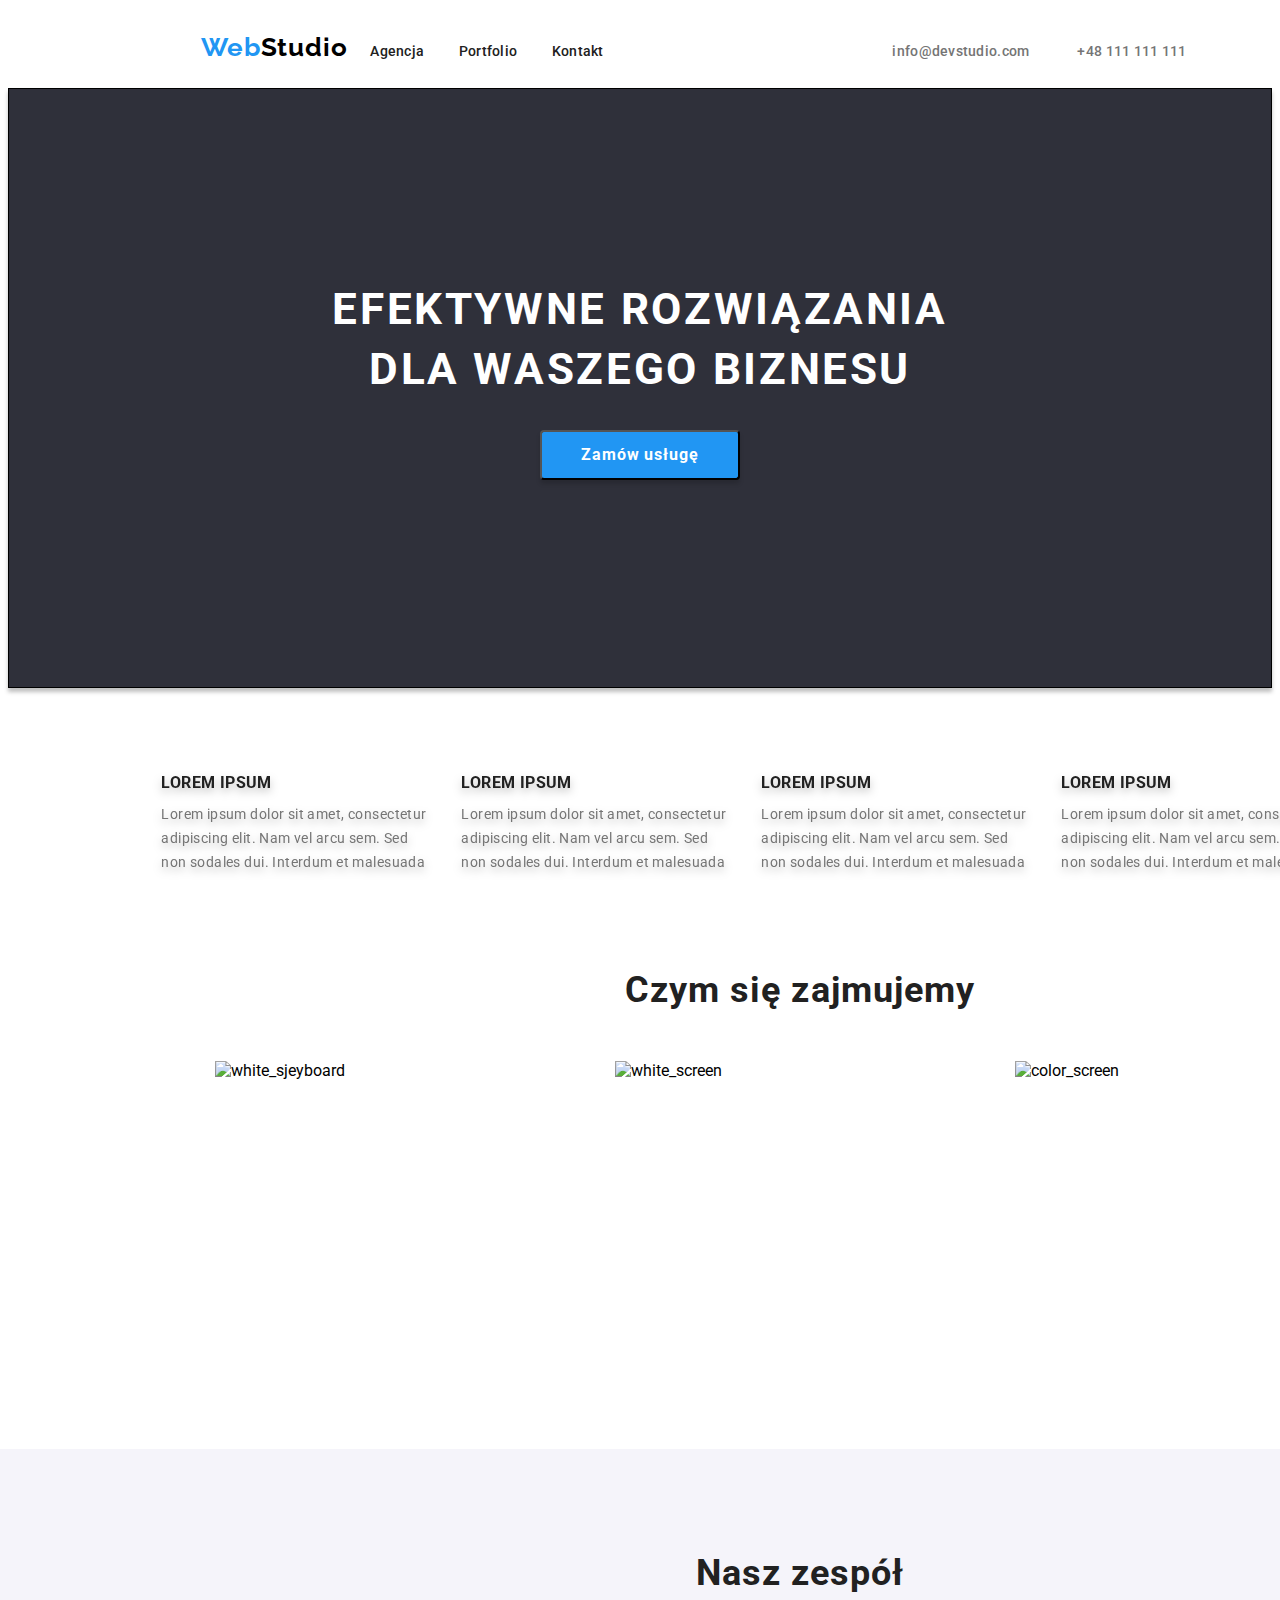
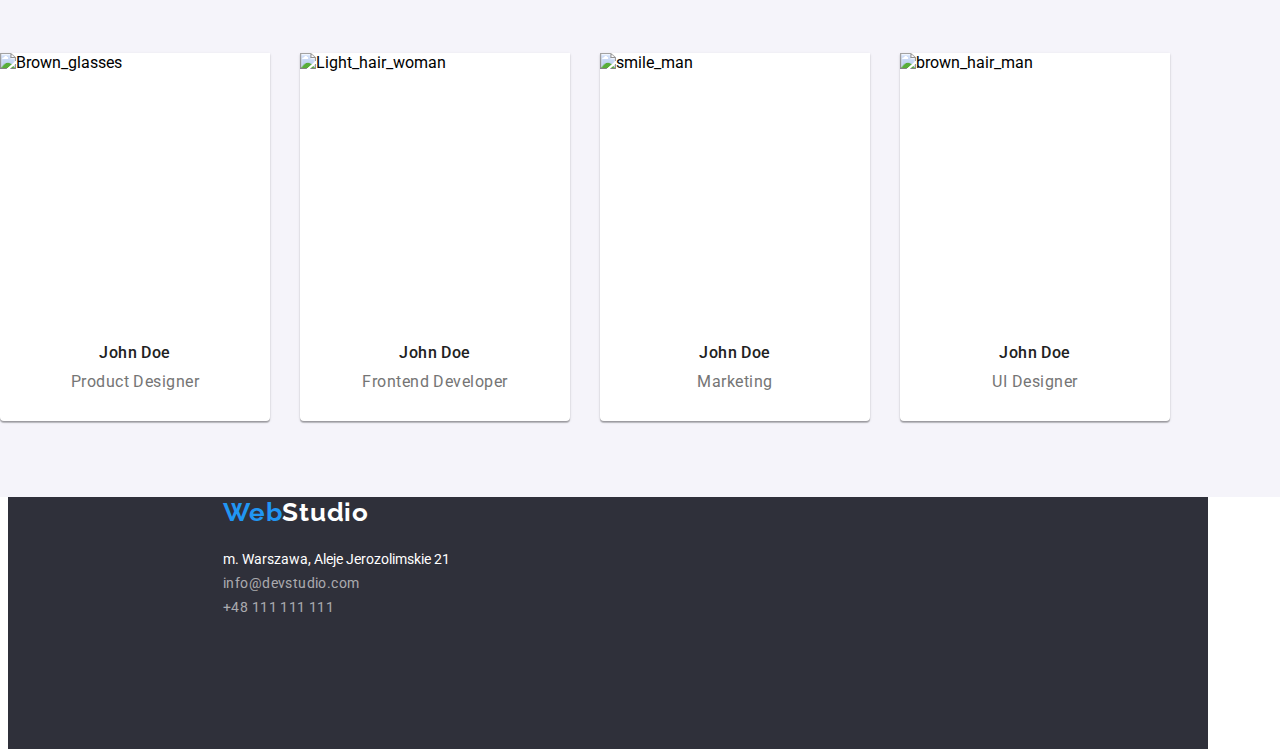
==== commit a4e9f6e5: "portfolio-images" ====
--- a/index.html
+++ b/index.html
@@ -6,12 +6,15 @@
     <meta name="viewport" content="width=device-width, initial-scale=1.0" />
 
     <link
-      rel="stylesheet"
+       rel="stylesheet"
       href="https://cdn.jsdelivr.net/npm/modern-normalize/modern-normalize.css"
     />
     <link rel="stylesheet" href="style/styles.css" />
     <link rel="preconnect" href="https://fonts.googleapis.com" />
     <link rel="preconnect" href="https://fonts.gstatic.com" crossorigin />
+    <link
+      href="https://fonts.googleapis.com/css2?family=Raleway:wght@700&family=Roboto:wght@400;500;700;900&display=swap"
+      rel="stylesheet">
 
     <title>Home work 1</title>
   </head>
@@ -85,8 +88,8 @@
 
       <!-- What-we-do-->
       <section class="what-we-do">
-          <h2>Czym się zajmujemy</h2>
-          <div class="container-what-we-do"></div>
+        <h2 class="what-we-do-tittle">Czym się zajmujemy</h2>
+        <div class="container-what-we-do">
           <div class="what-we-do_item">
             <img src="images/box_1.jpg" alt="white_sjeyboard" width="370" height="294" />
           </div>
@@ -98,42 +101,48 @@
           </div>
         </div>
       </section>
-      <!-- What-we-do-->
+      <!-- end-the-What-we-do-->
 
+
+      <!-- our-team-->
       <section class="team">
-        <h2>Nasz zespół</h2>
-        <div class="team_member">
+        <h2 class="team-tittle">Nasz zespół</h2>
+         <div class="team-member-all">
+        <div class="team-member">
           <img src="images/John_Doe_1.jpg" alt="Brown_glasses" width="270" height="260" />
-          <h4>John Doe</h4>
-          <p>Product Designer</p>
+          <h4 class="team-member-name">John Doe</h4>
+          <p class=team-member-name-career>Product Designer</p>
         </div>
-        <div class="team_member">
+        <div class="team-member">
           <img src="images/John_Doe_2.jpg" alt="Light_hair_woman" width="270" height="260" />
-          <h4>John Doe</h4>
-          <p>Frontend Developer</p>
+          <h4 class="team-member-name">John Doe</h4>
+          <p class=team-member-name-career>Frontend Developer</p>
         </div>
-        <div class="team_member">
+        <div class="team-member">
           <img src="images/John_Doe_3.jpg" alt="smile_man" width="270" height="260" />
-          <h4>John Doe</h4>
-          <p>Marketing</p>
+          <h4 class="team-member-name">John Doe</h4>
+          <p class=team-member-name-career>Marketing</p>
         </div>
-        <div class="team_member">
+        <div class="team-member">
           <img src="images/John_Doe_4.jpg" alt="brown_hair_man" width="270" height="260" />
-          <h4>John Doe</h4>
-          <p>UI Designer</p>
+          <h4 class="team-member-name">John Doe</h4>
+          <p class=team-member-name-career>UI Designer</p>
+          </div>
+        </div>
         </div>
       </section>
     </main>
+    <!-- our-team-->
     <!-- end the center-->
 
     <footer>
       <address class="address">
         <a class="address-logo" href="#"
-          ><span class="web">Web</span><span class="studio-footer">Studio</span></a
+          ><span class="web">Web</span><span class="studio footer">Studio</span></a
         >
 
         <br />
-        m. Warszawa, Aleje Jerozolimskie 21<br />
+        <p class="adress-street">m. Warszawa, Aleje Jerozolimskie 21<br /></p>
         <a class="address-mail" href="mailto:info@devstudio.com">info@devstudio.com</a><br />
         <a class="address-phone" href="tel:+48111111111">+48 111 111 111 </a>
       </address>
--- a/style/styles.css
+++ b/style/styles.css
@@ -7,7 +7,7 @@
 body {
   font-family: var(--main-font);
 }
-h1, h2, h3, h4, h5, h6, ul, ol, p 
+h1, h2, h3, h4, h5, h6, ul, ol, p
  {
   margin:0;
   padding: 0;
@@ -20,7 +20,7 @@
   * {
   box-sizing: border-box;}
 
-   
+
 
 /* =============HEADLINE============ */
 
@@ -30,16 +30,16 @@
   align-items: center;
   margin: 0 auto;
 
-  height: 80px;
-  left: 0px;
-  top: 0px; 
-  background: #FFFFFF;
+
 }
 .navigation {
   display: flex;
   align-items: baseline;
   margin-left: 13.44%;
-  
+  height: 80px;
+  left: 0px;
+  top: 0px;
+  background: #FFFFFF;
 }
 .container{
   display: flex;
@@ -55,6 +55,7 @@
 padding-bottom: 25px;
 }
 
+
 .navigation-list {
   list-style: none;
   display: flex;
@@ -62,10 +63,11 @@
   align-items: center;
   }
 
-.navigation-list-item { 
+.navigation-list-item,
+ .navigation-list-item-portfolio {
 margin-right: 34.5px ;
 }
-
+ 
 .phone{
 margin-left: 50px;
 width: 110px;
@@ -80,12 +82,14 @@
   }
 
 .navigation-link,
-.address-logo {
-  text-decoration: none;
-}
-
-.navigation-list-item {
-  
+.address-logo,
+.navigation-list-item-portfolio {
+    text-decoration: none;
+}
+
+.navigation-list-item,
+.navigation-list-item-portfolio {
+
   font-weight: 500;
   font-size: 14px;
   line-height: 1.142;
@@ -93,11 +97,14 @@
   color: #212121;
   text-decoration: none;
   }
-  
+.navigation-list-item-portfolio{
+  color:var(--main-color);
+}
 .navigation-list-item:hover,
 .navigation-list-item:focus {
   color: var(--main-color);
 }
+
 .mail,
 .phone {
   font-style: normal;
@@ -121,11 +128,11 @@
 /* =============hero-efektywne-rozwiązania-dla-waszego-biznesu============ */
 
 .hero {
-  height: 600px; 
+  height: 600px;
   top: 80px;
   left: 0px;
   border: 1px solid #000000;
-  background: #2f303a; 
+  background: #2f303a;
   box-shadow: 0px 4px 4px rgba(0, 0, 0, 0.25);
  }
  .hero-items{
@@ -144,16 +151,16 @@
   font-size: 44px;
   line-height: 1.363;
   text-align: center;
-  letter-spacing: 0.06em;  
+  letter-spacing: 0.06em;
   color: #ffffff;
 }
-    
+
 .button {
   position: absolute;
   top:430px;
   width: 200px;
   height: 50px;
-  
+
   font-family: var(--main-font);
   font-weight: bold;
   font-size: 16px;
@@ -180,10 +187,10 @@
   font-family: var(--main-font);
   color: #212121;
   filter: drop-shadow(0px 4px 4px rgba(0, 0, 0, 0.25));
-  
-    
-}
-.lorem-ipsum-item { 
+
+
+}
+.lorem-ipsum-item {
 font-style: normal;
 font-weight: bold;
 font-size: 14px;
@@ -203,12 +210,12 @@
 margin-top: 10px;
 }
  .container-lorem-ipsum{
-   display: flex;  
-         
- }  
+   display: flex;
+
+ }
 .lorem-ipsum-item{
   flex-basis: 270px;
-  
+
 }
 .lorem-ipsum-item:not(:last-child){
   margin-right: 30px;
@@ -223,12 +230,14 @@
 
 .what-we-do{
 position: absolute;
-width: 352px;
-height: 42px;
-left: 624px;
+width: 1170px;
+height: 386px;
+left: 215px;
 top: 969px;
-
-
+}
+
+.what-we-do-tittle{
+margin-bottom: 50px;
 font-family: var(--main-font);
 font-style: normal;
 font-weight: bold;
@@ -236,149 +245,105 @@
 line-height: 1.1667;
 text-align: center;
 letter-spacing: 0.03em;
+color: #212121
+}
+
+.container-what-we-do {
+ display: flex;
+}
+
+.what-we-do_item:not(:last-child){
+margin-right:30px;
+}
+/* <!-- end-What-we-do--> */
+
+/* <!-- our-team --> */
+.team {
+position: absolute;
+width: 1600px;
+height: 648px;
+left: 0px;
+top: 1449px;
+background: #F5F4FA;
+}
+
+.team-tittle{
+font-family: var(--main-font);
+font-style: normal;
+font-weight: bold;
+font-size: 36px;
+line-height: 1.667;
+text-align: center;
+letter-spacing: 0.03em;
 color: #212121;
-}
-.container-what-we-do{
- display: flex; 
-}
-
-   
-}
-.what-we-do_item{
-flex-direction: row;
-}
-
-
-
-
-
-
-
-
-.team {
-  position: absolute;
-  top: 3000px;
-  font-weight: bold;
-  font-size: 36px;
-  line-height: 1.166;
-  text-align: center;
-  letter-spacing: 0.03em;
-  color: #212121; */
-}
-
-
-
-
-.team {
-  background-color: #f5f4fa;
-  position: absolute;
-  top: 3000px;
-}
-.team_member {
-  font-weight: 500;
-  font-size: 16px;
-  line-height: 1.187;
-  text-align: center;
-  letter-spacing: 0.03em;
-  color: #212121;
-}
-.team_member > .p {
-  font-weight: normal;
-  color: #757575;
-}
-
+margin-top:94px;
+margin-bottom:50px;
+}
+
+.team-member-all{
+  display: flex;
+}
+.team-member{
+
+background: #FFFFFF;
+box-shadow: 0px 1px 3px rgba(0, 0, 0, 0.12), 0px 1px 1px rgba(0, 0, 0, 0.14), 0px 2px 1px rgba(0, 0, 0, 0.2);
+border-radius: 0px 0px 4px 4px;
+
+}
+.team-member:not(:last-child){
+  margin-right:30px;
+}
+
+.team-member-name {
+font-family: var(--main-font);
+font-style: normal;
+font-weight: 500;
+font-size: 16px;
+line-height: 1.187;
+/* identical to box height */
+text-align: center;
+letter-spacing: 0.03em;
+text-align: center;
+color: #212121;
+margin-top: 30px;
+margin-bottom: 10px;
+}
+.team-member-name-career{
+  /* position: realtive;
+width: 147px;
+height: 19px;
+left: 577px;
+top: 1954px; */
+
+font-family: var(--main-font);
+font-style: normal;
+font-weight: normal;
+font-size: 16px;
+line-height: 1.187;
+text-align: center;
+letter-spacing: 0.03em;
+color: #757575;
+margin-top:10px;
+margin-bottom:30px;
+
+}
+
+/* <!-- end-the-our-team --> */
 /* =============/MAIN INDEX.HTML============ */
 
-
-
-
-
 /* =============FOOTER INDEX.HTML============ */
+
 .address {
-  position: absolute;
-  top: 5000px;
-  font-style: normal;
-  font-weight: normal;
-  font-size: 14px;
-  line-height: 1.714;
-  letter-spacing: 0.03em;
-  color: #ffffff;
-  background-color: #2f303a;
-}
-.address-mail,
-.address-phone { 
-  font-style: normal;
-  font-weight: normal;
-  font-size: 14px;
-  line-height: 1.714;
-  letter-spacing: 0.03em;
-  color: rgba(255, 255, 255, 0.6); 
-  text-decoration: none;
-}
-
-/* =============FOOTER INDEX.HTML============ */
-
-
-
-
-
-/* =============FOOTER PORTFOLIO.HTML============ */
-.navigation-list-item-portfolio {
-  position: absolute;
-  top: 5000px;
-font-style: normal;
-font-weight: 500;
-font-size: 14px;
-line-height: 1,142;
-letter-spacing: 0.02em;
-  color: var(--main-color);
-  text-decoration: none;
-}
-.button-portfolio {
-  font-weight: 500;
-  font-size: 16px;
-  line-height: 1,625;
-  /* identical to box height, or 162% */
-  text-align: center;
-  letter-spacing: 0.03em;
-  color: #212121;
-  background-color: #f5f4fa;
-  border-radius: 4px;
-  list-style:none;
-
-}
-.button-portfolio:hover,
-.button-portfolio:focus {
-  color: #FFFFFF; 
-  background-color: var(--main-color);
-
-
-/* .filter:hover,
-.filter:focus {
-  color: #ffffff; */
-}
-.filers-examples {
-  font-weight: bold;
-  font-size: 18px;
-  line-height: 2;
-  /* identical to box height, or 200% */
-  letter-spacing: 0.06em;
-  color: #212121;
-}
-
-.filers-examples > p {
-  font-weight: normal;
-  font-size: 16px;
-  line-height: 1.875;
-  /* identical to box height, or 187% */
-  letter-spacing: 0.03em;
-  color: #757575;
-}
-
-/* =============FOOTER PORTFOLIO.HTML============ */
+position: absolute;
+width: 1200px;
+height: 252px;
+top: 2097px;
+background: #2F303A;
+}
 
 .web,
 .studio {
+  Weight:700;
   text-decoration: none;
   font-family: var(--socondary-font);
   font-weight: bold;
@@ -387,13 +352,25 @@
   /* identical to box height */
   letter-spacing: 0.03em;
   color: #2196f3;
-}
-
+  font-style: normal;
+}
+.address-logo{
+/* margin-top:60px; */
+ 
+position: relative;
+width: 145px;
+height: 31px;
+left: 215px;
+font-style: none;
+text-decoration: none;
+font:none;
+
+}
 .studio {
   color: #000000;
 }
-.studio-footer {
-    text-decoration: none;
+.footer {
+  text-decoration: none;
   font-family: var(--socondary-font);
   font-weight: bold;
   font-size: 26px;
@@ -402,5 +379,159 @@
   letter-spacing: 0.03em;
       color: #FFFFFF;
 
-}
-}
+}  
+.adress-street{
+color: #FFFFFF; 
+font-size: 14px;
+line-height: 1.714;
+/* or 171% */
+letter-spacing: 0.03em
+font-style: normal;
+font-weight: normal;
+font-family: var(--main-font);
+margin-left:215px;
+margin-top:20px;
+font-style: normal;
+
+}
+
+.address-mail,
+.address-phone {
+  font-family: var(--main-font);
+font-style: normal;
+font-weight: normal;
+font-size: 14px;
+line-height: 1.714;
+letter-spacing: 0.03em;
+color: rgba(255, 255, 255, 0.6);
+text-decoration: none;
+padding-top:9px;
+margin-left:215px;
+}
+
+
+
+
+
+
+
+
+
+
+
+
+
+
+/* =============FOOTER PORTFOLIO.HTML============ */
+
+
+
+
+/* =============FILTER============ */
+.filter-list-items{
+  display: flex;
+  list-style:none; 
+  text-decoration: none;
+  position: absolute;
+width: 572px;
+height: 54px;
+left: 510px;
+top: 174px;
+  }
+ 
+.button-portfolio {
+  
+  font-family: var(--main-font)
+  font-style: normal;
+  font-weight: 500;
+  font-size: 16px;
+  line-height: 1.625;
+    text-align: center;
+  letter-spacing: 0.03em;
+  color: #212121;  
+
+
+  width: 93px;
+  height: 38px;
+  left: 639px;
+  top: 174px;
+
+  
+
+  background-color: #f5f4fa;
+  border-color:#f5f4fa;
+  border-radius: 4px;
+  margin-right:8px;
+}
+ 
+.button-portfolio:hover,
+.button-portfolio:focus {
+  color: #FFFFFF;
+  background-color: var(--main-color); 
+}
+
+.filers-examples{
+position: absolute;
+width: 1170px;
+height: 1360px;
+left: 215px;
+top: 174px;
+}
+/* =============END-FILTER============ */
+
+
+/* =============FILTER-PHOTOS============ */
+.filers-examples {
+  position: absolute;
+width: 1170px;
+height: 1360px;
+left: 215px;
+top: 174px;
+}
+
+ .filter-examples-all{
+   display: flex;
+   flex-wrap: flex;
+ }
+.filter-examples-images{
+width: 370px;
+height: 404px;
+background: #FFFFFF;
+border: 1px solid #EEEEEE;
+box-sizing: border-box;
+margin:auto;
+display: inline-block;
+
+
+
+
+}
+
+
+
+
+
+
+
+
+
+  /* font-weight: bold;
+  font-size: 18px;
+  line-height: 2;
+  /* identical to box height, or 200% */
+  letter-spacing: 0.06em;
+  color: #212121; */
+  
+
+   
+
+
+/* .filers-examples > p {
+  font-weight: normal;
+  font-size: 16px;
+  line-height: 1.875;
+  /* identical to box height, or 187% */
+  letter-spacing: 0.03em;
+  color: #757575; */
+}
+/* =============END-FILTER-PHOTOS============ */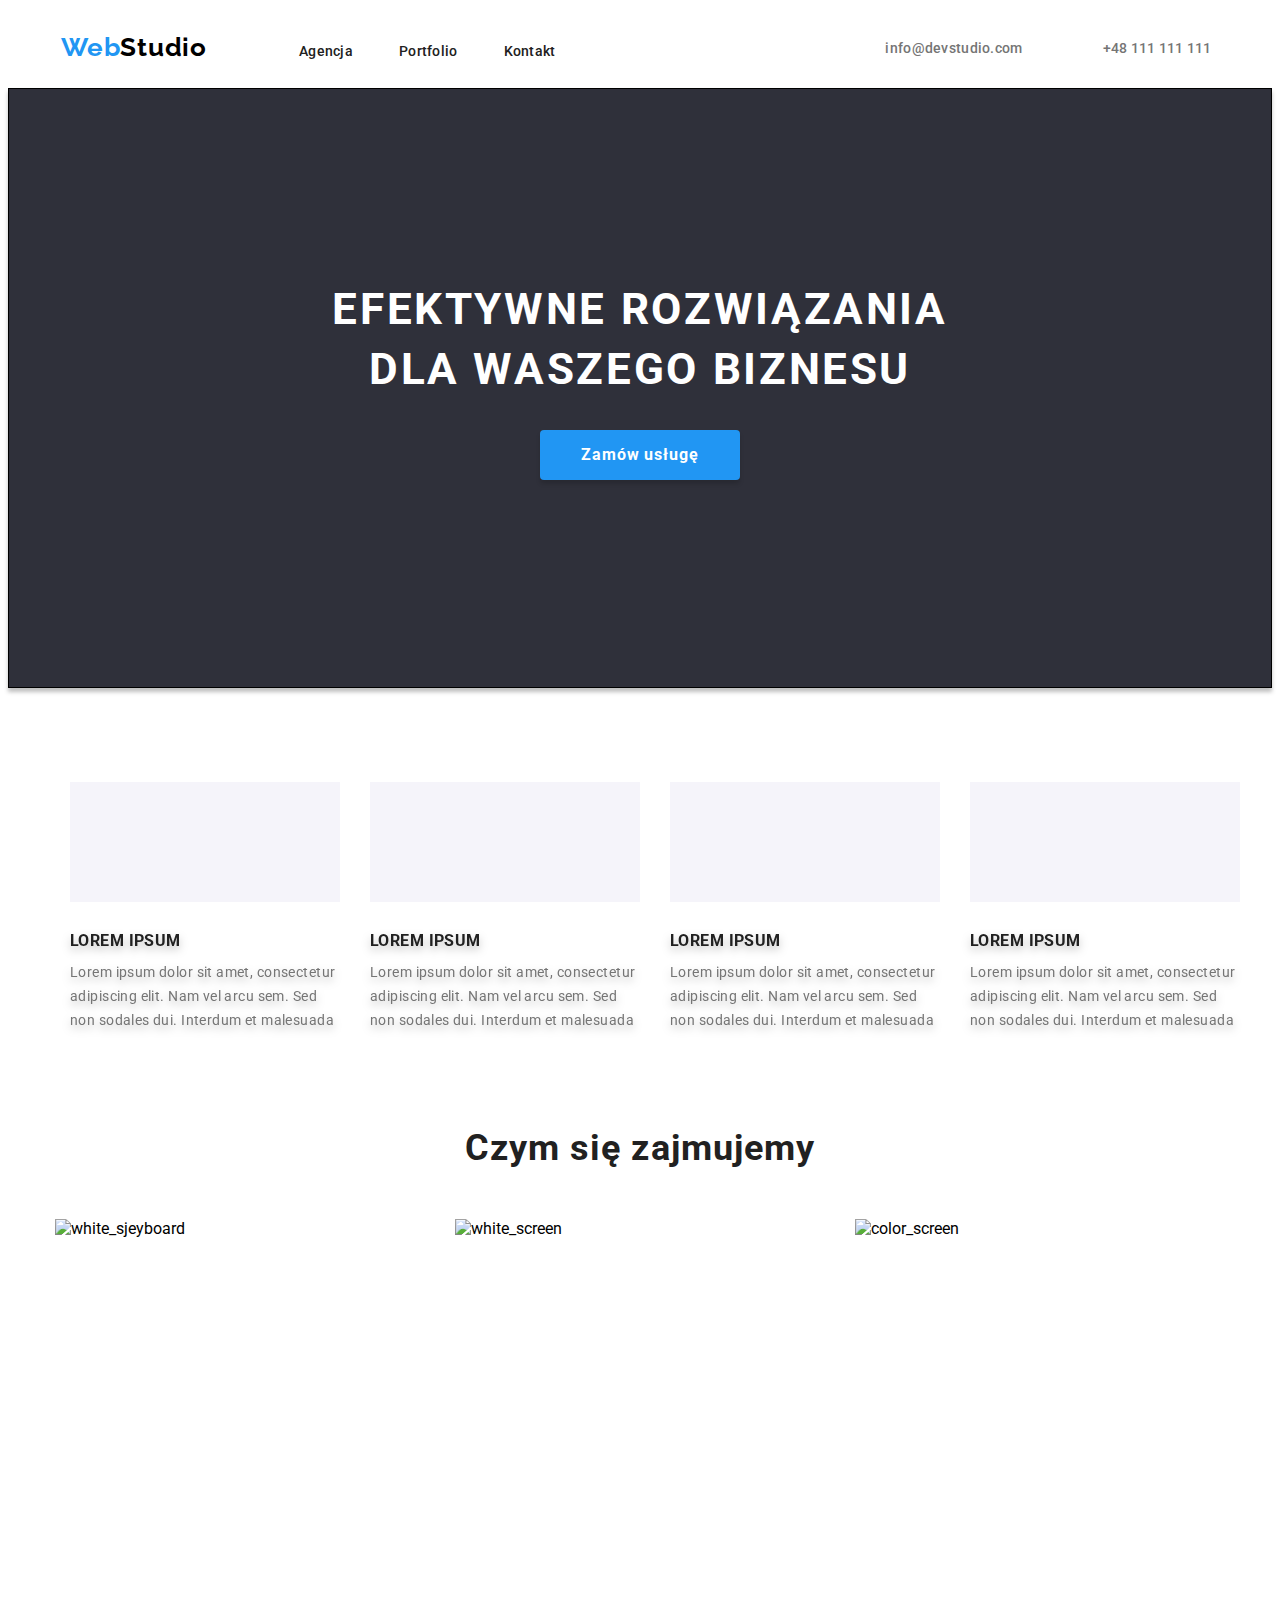
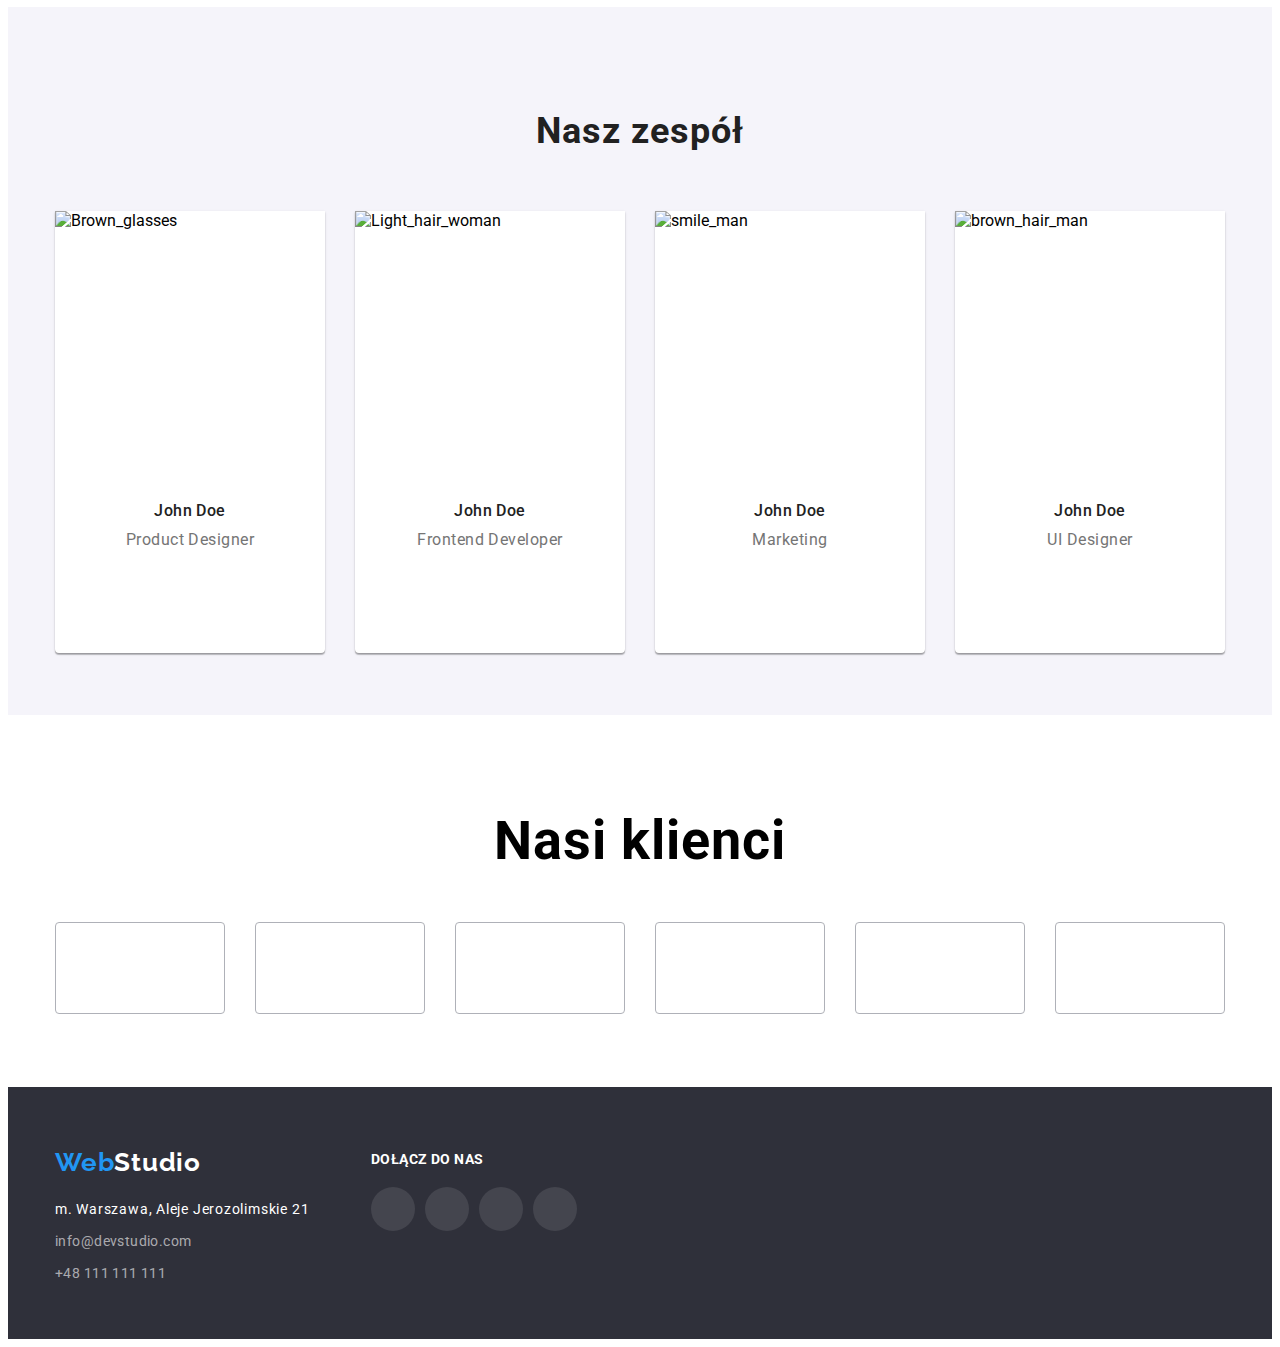
==== commit 8014cb17: "changed-files" ====
--- a/index.html
+++ b/index.html
@@ -6,7 +6,7 @@
     <meta name="viewport" content="width=device-width, initial-scale=1.0" />
 
     <link
-       rel="stylesheet"
+      rel="stylesheet"
       href="https://cdn.jsdelivr.net/npm/modern-normalize/modern-normalize.css"
     />
     <link rel="stylesheet" href="style/styles.css" />
@@ -14,28 +14,41 @@
     <link rel="preconnect" href="https://fonts.gstatic.com" crossorigin />
     <link
       href="https://fonts.googleapis.com/css2?family=Raleway:wght@700&family=Roboto:wght@400;500;700;900&display=swap"
-      rel="stylesheet">
-
-    <title>Home work 1</title>
+      rel="stylesheet"
+    />
+
+    <title>Home work 4</title>
   </head>
 
   <body>
     <!-- <headline> -->
     <header class="header">
       <div class="container">
-        <nav class="navigation">
-          <a class="navigation-link" href="#">
-            <span class="web">Web</span><span class="studio">Studio</span></a
-          >
-
-          <ul class="navigation-list">
-            <li><a class="navigation-list-item" href="#">Agencja</a></li>
-            <li><a class="navigation-list-item" href="portfolio.html">Portfolio</a></li>
-            <li><a class="navigation-list-item" href="#">Kontakt</a></li>
-          </ul>
-        </nav>
-        <a class="mail" href="mailto:info@devstudio.com">info@devstudio.com</a>
-        <a class="phone" href="tel:+48111111111">+48 111 111 111 </a>
+        <div class="navigation-all">
+          <nav class="navigation">
+            <a class="navigation-link" href="#">
+              <span class="web">Web</span><span class="studio">Studio</span></a
+            >
+
+            <ul class="navigation-list">
+              <li><a class="navigation-list-item" href="#">Agencja</a></li>
+              <li><a class="navigation-list-item" href="portfolio.html">Portfolio</a></li>
+              <li><a class="navigation-list-item" href="#">Kontakt</a></li>
+            </ul>
+          </nav>
+
+          <div class="social-icon-header">
+            <a class="social-icon-header-link" href="#">
+              <svg class="social-icon-header-mail" width="16px" height="12px">
+                <use href="./images/icons.swg.svg#icon-mail"></use></svg></a>
+            <a class="mail" href="mailto:info@devstudio.com">info@devstudio.com</a>
+
+            <a class="social-icon-header-link" href="#">
+              <svg class="social-icon-header-smartphone" width="10px" height="16px">
+                <use href="./images/icons.swg.svg#icon-smartphone"></use></svg></a>
+            <a class="phone" href="tel:+48111111111">+48 111 111 111 </a>
+         </div> 
+        </div>
       </div>
     </header>
     <!-- < end headline> -->
@@ -43,92 +56,326 @@
     <!-- center-->
     <main>
       <!-- HERO-EFEKTYWNE ROZWIĄZANIA-->
+
       <section class="hero">
         <div class="hero-items">
           <h1 class="main-tittle">EFEKTYWNE ROZWIĄZANIA DLA WASZEGO BIZNESU</h1>
           <button class="button" type="button">Zamów usługę</button>
         </div>
       </section>
+
       <!-- END-THE-HERO-EFEKTYWNE ROZWIĄZANIA-->
 
       <!-- lorem-ipsum-->
+      <section class="lorem-impusem-icons">
+        
+        <div class="container">
+          <ul class="lorem-impusem-icons-list">
+            <li class="lorem-impusem-icons-item">
+              <a class="lorem-impusem-icons-link" href="#">
+                <svg class="lorem-impusem-icon">
+                  <use href="./images/icons.swg.svg#icon-antenna-1"></use>
+                </svg>
+              </a>
+            </li>
+            <li class="lorem-impusem-icons-item">
+              <a class="lorem-impusem-icons-link" href="#">
+                <svg class="lorem-impusem-icon">
+                  <use href="./images/icons.swg.svg#icon-clock-1"></use>
+                </svg>
+              </a>
+            </li>
+
+            <li class="lorem-impusem-icons-item">
+              <a class="lorem-impusem-icons-link" href="#">
+                <svg class="lorem-impusem-icon">
+                  <use href="./images/icons.swg.svg#icon-diagram-1"></use>
+                </svg>
+              </a>
+            </li>
+
+            <li class="lorem-impusem-icons-item">
+              <a class="lorem-impusem-icons-link" href="#">
+                <svg class="lorem-impusem-icon">
+                  <use href="./images/icons.swg.svg#icon-astronaut-1"></use>
+                </svg>
+              </a>
+            </li>
+          </ul>
+        </div>
+      </section>
+
       <section class="lorem-ipsum">
-        <div class="container-lorem-ipsum">
-          <div class="lorem-ipsum-item">
-            <h3>LOREM IPSUM</h3>
-            <p class="lorem-ipsum-item-p">
-              Lorem ipsum dolor sit amet, consectetur adipiscing elit. Nam vel arcu sem. Sed non
-              sodales dui. Interdum et malesuada
-            </p>
+        <div class="container">
+          <div class="container-lorem-ipsum">
+            <div class="lorem-ipsum-item">
+              <h3>LOREM IPSUM</h3>
+              <p class="lorem-ipsum-item-p">
+                Lorem ipsum dolor sit amet, consectetur adipiscing elit. Nam vel arcu sem. Sed non
+                sodales dui. Interdum et malesuada
+              </p>
+            </div>
+            <div class="lorem-ipsum-item">
+              <h3>LOREM IPSUM</h3>
+              <p class="lorem-ipsum-item-p">
+                Lorem ipsum dolor sit amet, consectetur adipiscing elit. Nam vel arcu sem. Sed non
+                sodales dui. Interdum et malesuada
+              </p>
+            </div>
+            <div class="lorem-ipsum-item">
+              <h3>LOREM IPSUM</h3>
+              <p class="lorem-ipsum-item-p">
+                Lorem ipsum dolor sit amet, consectetur adipiscing elit. Nam vel arcu sem. Sed non
+                sodales dui. Interdum et malesuada
+              </p>
+            </div>
+            <div class="lorem-ipsum-item">
+              <h3>LOREM IPSUM</h3>
+              <p class="lorem-ipsum-item-p">
+                Lorem ipsum dolor sit amet, consectetur adipiscing elit. Nam vel arcu sem. Sed non
+                sodales dui. Interdum et malesuada
+              </p>
+            </div>
           </div>
-          <div class="lorem-ipsum-item">
-            <h3>LOREM IPSUM</h3>
-            <p class="lorem-ipsum-item-p">
-              Lorem ipsum dolor sit amet, consectetur adipiscing elit. Nam vel arcu sem. Sed non
-              sodales dui. Interdum et malesuada
-            </p>
-          </div>
-          <div class="lorem-ipsum-item">
-            <h3>LOREM IPSUM</h3>
-            <p class="lorem-ipsum-item-p">
-              Lorem ipsum dolor sit amet, consectetur adipiscing elit. Nam vel arcu sem. Sed non
-              sodales dui. Interdum et malesuada
-            </p>
-          </div>
-          <div class="lorem-ipsum-item">
-            <h3>LOREM IPSUM</h3>
-            <p class="lorem-ipsum-item-p">
-              Lorem ipsum dolor sit amet, consectetur adipiscing elit. Nam vel arcu sem. Sed non
-              sodales dui. Interdum et malesuada
-            </p>
-          </div>
-        </div>
-      </section>
+        </div>
+        
+      </section> 
+
       <!-- lorem-ipsum-->
 
       <!-- What-we-do-->
+
       <section class="what-we-do">
         <h2 class="what-we-do-tittle">Czym się zajmujemy</h2>
-        <div class="container-what-we-do">
-          <div class="what-we-do_item">
-            <img src="images/box_1.jpg" alt="white_sjeyboard" width="370" height="294" />
-          </div>
-          <div class="what-we-do_item">
-            <img src="images/box_2.jpg" alt="white_screen" width="370" height="294" />
-          </div>
-          <div class="what-we-do_item">
-            <img src="images/box_3.jpg" alt="color_screen" width="370" height="294" />
-          </div>
-        </div>
-      </section>
+        <div class="container">
+          <div class="container-what-we-do">
+            <div class="what-we-do_item">
+              <img src="images/box_1.jpg" alt="white_sjeyboard" width="370" height="294" />
+            </div>
+            <div class="what-we-do_item">
+              <img src="images/box_2.jpg" alt="white_screen" width="370" height="294" />
+            </div>
+            <div class="what-we-do_item">
+              <img src="images/box_3.jpg" alt="color_screen" width="370" height="294" />
+            </div>
+          </div>    
+          </div>      
+      </section> 
+
       <!-- end-the-What-we-do-->
 
-
       <!-- our-team-->
+
       <section class="team">
         <h2 class="team-tittle">Nasz zespół</h2>
-         <div class="team-member-all">
-        <div class="team-member">
-          <img src="images/John_Doe_1.jpg" alt="Brown_glasses" width="270" height="260" />
-          <h4 class="team-member-name">John Doe</h4>
-          <p class=team-member-name-career>Product Designer</p>
-        </div>
-        <div class="team-member">
-          <img src="images/John_Doe_2.jpg" alt="Light_hair_woman" width="270" height="260" />
-          <h4 class="team-member-name">John Doe</h4>
-          <p class=team-member-name-career>Frontend Developer</p>
-        </div>
-        <div class="team-member">
-          <img src="images/John_Doe_3.jpg" alt="smile_man" width="270" height="260" />
-          <h4 class="team-member-name">John Doe</h4>
-          <p class=team-member-name-career>Marketing</p>
-        </div>
-        <div class="team-member">
-          <img src="images/John_Doe_4.jpg" alt="brown_hair_man" width="270" height="260" />
-          <h4 class="team-member-name">John Doe</h4>
-          <p class=team-member-name-career>UI Designer</p>
+        <div class="container">
+          <div class="team-member-all">
+            <div class="team-member">
+              <img src="images/John_Doe_1.jpg" alt="Brown_glasses" width="270" height="260" />
+              <h4 class="team-member-name">John Doe</h4>
+              <p class="team-member-name-career">Product Designer</p>
+
+              <ul class="team-member-social-list">
+                <li class="team-member-social-list-item">
+                  <a class="team-member-social-list-link" href="#">
+                    <svg class="social-icon">
+                      <use href="./images/icons.swg.svg#icon-IG"></use>
+                    </svg>
+                  </a>
+                </li>
+
+                <li class="team-member-social-list-item">
+                  <a class="team-member-social-list-link" href="#"
+                    ><svg class="social-icon">
+                      <use href="./images/icons.swg.svg#icon-twitter-1"></use>
+                    </svg>
+                  </a>
+                </li>
+
+                <li class="team-member-social-list-item">
+                  <a class="team-member-social-list-link" href="#"
+                    ><svg class="social-icon">
+                      <use href="./images/icons.swg.svg#icon-facebook-1"></use>
+                    </svg>
+                  </a>
+                </li>
+                <li class="team-member-social-list-item">
+                  <a class="team-member-social-list-link" href="#"
+                    ><svg class="social-icon">
+                      <use href="./images/icons.swg.svg#icon-linkedin-1"></use>
+                    </svg>
+                  </a>
+                </li>
+              </ul>
+            </div>
+            <div class="team-member">
+              <img src="images/John_Doe_2.jpg" alt="Light_hair_woman" width="270" height="260" />
+              <h4 class="team-member-name">John Doe</h4>
+              <p class="team-member-name-career">Frontend Developer</p>
+              <ul class="team-member-social-list">
+                <li class="team-member-social-list-item">
+                  <a class="team-member-social-list-link" href="#">
+                    <svg class="social-icon">
+                      <use href="./images/icons.swg.svg#icon-IG"></use>
+                    </svg>
+                  </a>
+                </li>
+
+                <li class="team-member-social-list-item">
+                  <a class="team-member-social-list-link" href="#"
+                    ><svg class="social-icon">
+                      <use href="./images/icons.swg.svg#icon-twitter-1"></use>
+                    </svg>
+                  </a>
+                </li>
+
+                <li class="team-member-social-list-item">
+                  <a class="team-member-social-list-link" href="#"
+                    ><svg class="social-icon">
+                      <use href="./images/icons.swg.svg#icon-facebook-1"></use>
+                    </svg>
+                  </a>
+                </li>
+                <li class="team-member-social-list-item">
+                  <a class="team-member-social-list-link" href="#"
+                    ><svg class="social-icon">
+                      <use href="./images/icons.swg.svg#icon-linkedin-1"></use>
+                    </svg>
+                  </a>
+                </li>
+              </ul>
+            </div>
+            <div class="team-member">
+              <img src="images/John_Doe_3.jpg" alt="smile_man" width="270" height="260" />
+              <h4 class="team-member-name">John Doe</h4>
+              <p class="team-member-name-career">Marketing</p>
+              <ul class="team-member-social-list">
+                <li class="team-member-social-list-item">
+                  <a class="team-member-social-list-link" href="#">
+                    <svg class="social-icon">
+                      <use href="./images/icons.swg.svg#icon-IG"></use>
+                    </svg>
+                  </a>
+                </li>
+
+                <li class="team-member-social-list-item">
+                  <a class="team-member-social-list-link" href="#"
+                    ><svg class="social-icon">
+                      <use href="./images/icons.swg.svg#icon-twitter-1"></use>
+                    </svg>
+                  </a>
+                </li>
+
+                <li class="team-member-social-list-item">
+                  <a class="team-member-social-list-link" href="#"
+                    ><svg class="social-icon">
+                      <use href="./images/icons.swg.svg#icon-facebook-1"></use>
+                    </svg>
+                  </a>
+                </li>
+                <li class="team-member-social-list-item">
+                  <a class="team-member-social-list-link" href="#"
+                    ><svg class="social-icon">
+                      <use href="./images/icons.swg.svg#icon-linkedin-1"></use>
+                    </svg>
+                  </a>
+                </li>
+              </ul>
+            </div>
+            <div class="team-member">
+              <img src="images/John_Doe_4.jpg" alt="brown_hair_man" width="270" height="260" />
+              <h4 class="team-member-name">John Doe</h4>
+              <p class="team-member-name-career">UI Designer</p>
+              <ul class="team-member-social-list">
+                <li class="team-member-social-list-item">
+                  <a class="team-member-social-list-link" href="#">
+                    <svg class="social-icon">
+                      <use href="./images/icons.swg.svg#icon-IG"></use>
+                    </svg>
+                  </a>
+                </li>
+
+                <li class="team-member-social-list-item">
+                  <a class="team-member-social-list-link" href="#"
+                    ><svg class="social-icon">
+                      <use href="./images/icons.swg.svg#icon-twitter-1"></use>
+                    </svg>
+                  </a>
+                </li>
+
+                <li class="team-member-social-list-item">
+                  <a class="team-member-social-list-link" href="#"
+                    ><svg class="social-icon">
+                      <use href="./images/icons.swg.svg#icon-facebook-1"></use>
+                    </svg>
+                  </a>
+                </li>
+                <li class="team-member-social-list-item">
+                  <a class="team-member-social-list-link" href="#"
+                    ><svg class="social-icon">
+                      <use href="./images/icons.swg.svg#icon-linkedin-1"></use>
+                    </svg>
+                  </a>
+                </li>
+              </ul>
+            </div>
           </div>
         </div>
+      </section>
+
+      <!-- our-clients-->
+
+      <section class="our-clients">
+        <div class="container container-our-clients">
+          <h2 class="our-clients-tittle">Nasi klienci</h2>
+          <ul class="our-clients-list">
+            <li class="our-clients-item">
+              <a class="our-clients-link" href="#">
+                <svg class="our-clients-icon">
+                  <use href="./images/icons.swg.svg#icon-Logo-ya-co"></use>
+                </svg>
+              </a>
+            </li>
+
+            <li class="our-clients-item">
+              <a class="our-clients-link" href="#">
+                <svg class="our-clients-icon">
+                  <use href="./images/icons.swg.svg#icon-Logo-company"></use>
+                </svg>
+              </a>
+            </li>
+
+            <li class="our-clients-item">
+              <a class="our-clients-link" href="#">
+                <svg class="our-clients-icon our-clients-icon-company">
+                  <use href="./images/icons.swg.svg#icon-Company-lisc"></use>
+                </svg>
+              </a>
+            </li>
+
+            <li class="our-clients-item">
+              <a class="our-clients-link" href="#">
+                <svg class="our-clients-icon">
+                  <use href="./images/icons.swg.svg#icon-Logo-foster-peters"></use>
+                </svg>
+              </a>
+            </li>
+
+            <li class="our-clients-item">
+              <a class="our-clients-link" href="#">
+                <svg class="our-clients-icon">
+                  <use href="./images/icons.swg.svg#icon-Logo-brand"></use>
+                </svg>
+              </a>
+            </li>
+            <li class="our-clients-item">
+              <a class="our-clients-link" href="#">
+                <svg class="our-clients-icon">
+                  <use href="./images/icons.swg.svg#icon-Logo-company-tag-line"></use>
+                </svg>
+              </a>
+            </li>
+          </ul>
         </div>
       </section>
     </main>
@@ -136,16 +383,55 @@
     <!-- end the center-->
 
     <footer>
-      <address class="address">
-        <a class="address-logo" href="#"
-          ><span class="web">Web</span><span class="studio footer">Studio</span></a
-        >
-
-        <br />
-        <p class="adress-street">m. Warszawa, Aleje Jerozolimskie 21<br /></p>
-        <a class="address-mail" href="mailto:info@devstudio.com">info@devstudio.com</a><br />
-        <a class="address-phone" href="tel:+48111111111">+48 111 111 111 </a>
-      </address>
+      <section class="footer">
+          <div class="container footer-address>
+          <address class="footer-address">       
+          <div class="footer-address">
+          <a class="address-logo" href="#"
+            ><span class="web">Web</span><span class="studio footer">Studio</span></a>
+
+          <br />
+          <p class="adress-street">m. Warszawa, Aleje Jerozolimskie 21<br /></p>
+          <a class="address-mail" href="mailto:info@devstudio.com">info@devstudio.com</a><br />
+          <a class="address-phone" href="tel:+48111111111">+48 111 111 111 </a>
+          </div>
+        </address>   
+
+      <div class="join-to-us">
+        <h2 class="join-to-us-tittle">DOŁĄCZ DO NAS</h2>
+        <ul class="join-to-us-list-portfolio">
+          <li class="join-to-us-list-item">
+            <a class="join-to-us-list-link" href="#">
+              <svg class="social-icon-footer">
+                <use href="./images/icons.swg.svg#icon-IG"></use>
+              </svg>
+            </a>
+          </li>
+          <li class="join-to-us-list-item">
+            <a class="join-to-us-list-link" href="#">
+              <svg class="social-icon-footer">
+                <use href="./images/icons.swg.svg#icon-twitter-1"></use>
+              </svg>
+            </a>
+          </li>
+          <li class="join-to-us-list-item">
+            <a class="join-to-us-list-link" href="#">
+              <svg class="social-icon-footer">
+                <use href="./images/icons.swg.svg#icon-facebook-1"></use>
+              </svg>
+            </a>
+          </li>
+          <li class="join-to-us-list-item">
+            <a class="join-to-us-list-link" href="#">
+              <svg class="social-icon-footer">
+                <use href="./images/icons.swg.svg#icon-linkedin-1"></use>
+              </svg>
+            </a>
+          </li>
+        </ul>
+      </div>
+      </div>
+      </section>
     </footer>
   </body>
 </html>
--- a/style/styles.css
+++ b/style/styles.css
@@ -26,31 +26,36 @@
 
 .container {
   width: 1200px;
-  /* padding: 0 15px; */
+  padding: 0 15px; 
   align-items: center;
   margin: 0 auto;
 
 
+
+
+
+
+
+}
+.navigation-all{
+display: flex;
+align-items: baseline; 
+width: 1158px;
+align-items: center;
+margin: 0 auto;
 }
 .navigation {
   display: flex;
   align-items: baseline;
-  margin-left: 13.44%;
+  background: #FFFFFF;
   height: 80px;
-  left: 0px;
-  top: 0px;
-  background: #FFFFFF;
-}
-.container{
-  display: flex;
-  align-items: baseline;
-}
+}
+
 .navigation-link{
 width: 145px;
 height: 31px;
-left: 13.43%;
-top: 24px;
-margin-right: 5.81%;
+left:0px; 
+margin-right: 93px;
 padding-top: 24px;
 padding-bottom: 25px;
 }
@@ -59,27 +64,45 @@
 .navigation-list {
   list-style: none;
   display: flex;
-  flex-wrap: beaside;
-  align-items: center;
+  align-items: center;
+  padding-top: 24px;
+padding-bottom: 25px;
+height: 16px;
   }
 
 .navigation-list-item,
  .navigation-list-item-portfolio {
-margin-right: 34.5px ;
-}
- 
+margin-right: 46px ;
+}
+
+.social-icon-header{
+  display: flex;
+  justify-content: flex-end;
+  margin-left: 258px;
+  height: 16px;
+}
+
+
+
 .phone{
-margin-left: 50px;
+
 width: 110px;
 height: 16px;
 left: 78.93%;
 top: 32px;
 }
 .mail{
-  width: 135px;
-  margin-left: 23.18%;
-  top: 32px;
+margin-right: 30px;
+  height: 16px;
+ top:32px
   }
+
+.header-mail-phone{
+  display: flex;
+  align-items: baseline;
+  justify-content: flex-start;
+}
+
 
 .navigation-link,
 .address-logo,
@@ -123,22 +146,53 @@
 .phone:focus {
   color: var(--main-color);
 }
+.social-icon-header-mail{
+cursor: pointer;
+}
+  .social-icon-header-mail:hover,
+  .social-icon-header-mail:focus{
+   color: var(--main-color); 
+  }
+
+  .social-icon-header-link:hover,
+  .social-icon-header-link:focus{
+   color: var(--main-color); 
+  }
+  
+  
+  .social-icon-header-mail{
+    margin-right: 10px;
+    
+  }
+.social-icon-header-smartphone{
+  margin-right: 10px;
+  margin-left: 30px;
+  right: 0px;
+}
 /* =============END-THE-HEADLINE============ */
 
 /* =============hero-efektywne-rozwiązania-dla-waszego-biznesu============ */
 
 .hero {
+ 
   height: 600px;
   top: 80px;
   left: 0px;
   border: 1px solid #000000;
-  background: #2f303a;
+  background: #2f303a;  
+   background-image: linear-gradient( 
+  rgba(47, 48, 58, 0.4),
+  rgba(47, 48, 58, 0.4)), 
+  url("../images/people-bg-PNG.png");
+  background-repeat: no-repeat;
+  background-size: cover;
   box-shadow: 0px 4px 4px rgba(0, 0, 0, 0.25);
  }
  .hero-items{
   display: flex;
   flex-direction: column;
   align-items: center;
+
  }
 
 .main-tittle {
@@ -160,6 +214,7 @@
   top:430px;
   width: 200px;
   height: 50px;
+  border:none;
 
   font-family: var(--main-font);
   font-weight: bold;
@@ -178,18 +233,65 @@
 
 
 /* <!-- lorem-ipsum--> */
+
+.lorem-impusem-icons-all{
+  align-items: center;
+  margin: 0 auto;
+
+}
+
+
+
+.lorem-impusem-icons-list{
+  display: flex;  
+  justify-content: space-between;
+  list-style: none;
+  padding: 0 15px;
+  align-items: center;
+  margin: 0 auto;
+  margin-top: 94px; 
+  margin-bottom: 30px;
+
+}
+
+.lorem-impusem-icon{
+  width: 70px;
+  height: 70px;
+}
+
+.lorem-impusem-icons-link{
+display: flex; 
+  width: 270px;
+height: 120px;
+  background-color: #F5F4FA;
+  border-width::4px;   
+  justify-content: center;
+  align-items: center;
+  
+  
+}
+
+.lorem-impusem-icons-item:not(:last-child){
+  margin-right: 30px;
+}
+
+
+
+
 .lorem-ipsum {
-  position: absolute;
-  width: 1170px;
+  position:  
   height: 101px;
-  left: 161.25px;
   top: 774px;
   font-family: var(--main-font);
   color: #212121;
   filter: drop-shadow(0px 4px 4px rgba(0, 0, 0, 0.25));
-
-
-}
+  margin: 0 auto;
+  margin-top:30px;
+  
+
+}
+
+
 .lorem-ipsum-item {
 font-style: normal;
 font-weight: bold;
@@ -197,6 +299,12 @@
 line-height: 1.143;
 letter-spacing: 0.03em;
 text-transform: uppercase;
+/* align-items: center;
+justify-content: center; */
+margin: 0 auto; 
+justify-content: center;
+
+
 }
 
 .lorem-ipsum-item-p{
@@ -210,11 +318,23 @@
 margin-top: 10px;
 }
  .container-lorem-ipsum{
-   display: flex;
+  display: flex;
+  width: 1200px;
+  padding: 0 15px; 
+  align-items: center;
+  margin: 0 auto;
+  justify-content: center;
+  margin-bottom:94px;
+  
+   
+   
+   
 
  }
 .lorem-ipsum-item{
   flex-basis: 270px;
+  
+  
 
 }
 .lorem-ipsum-item:not(:last-child){
@@ -229,14 +349,13 @@
 /* <!-- What-we-do--> */
 
 .what-we-do{
-position: absolute;
-width: 1170px;
 height: 386px;
-left: 215px;
-top: 969px;
-}
-
+margin:0 auto;
+margin-top: 94px;
+
+}
 .what-we-do-tittle{
+margin:0 auto;
 margin-bottom: 50px;
 font-family: var(--main-font);
 font-style: normal;
@@ -246,10 +365,15 @@
 text-align: center;
 letter-spacing: 0.03em;
 color: #212121
+
 }
 
 .container-what-we-do {
  display: flex;
+ justify-content: center;
+ align-items: center;
+
+
 }
 
 .what-we-do_item:not(:last-child){
@@ -259,15 +383,21 @@
 
 /* <!-- our-team --> */
 .team {
-position: absolute;
-width: 1600px;
-height: 648px;
-left: 0px;
-top: 1449px;
+height: 708px;
+/* left: 0px; */
+
 background: #F5F4FA;
+margin: 0 auto;
+text-decoration: none;
+font-style: none;
+margin-top:94px;
+margin-bottom:94px;
+
+
 }
 
 .team-tittle{
+
 font-family: var(--main-font);
 font-style: normal;
 font-weight: bold;
@@ -276,18 +406,26 @@
 text-align: center;
 letter-spacing: 0.03em;
 color: #212121;
-margin-top:94px;
-margin-bottom:50px;
+padding-bottom:50px;
+padding-top: 94px;
+
 }
 
 .team-member-all{
   display: flex;
+  align-items: center;
+  justify-content: center;
+  /* text-decoration: none;
+  font-style: none; */
+  
 }
 .team-member{
 
 background: #FFFFFF;
 box-shadow: 0px 1px 3px rgba(0, 0, 0, 0.12), 0px 1px 1px rgba(0, 0, 0, 0.14), 0px 2px 1px rgba(0, 0, 0, 0.2);
 border-radius: 0px 0px 4px 4px;
+margin-bottom: 94px;
+
 
 }
 .team-member:not(:last-child){
@@ -328,17 +466,159 @@
 
 }
 
+.social-icon{
+  width: 20px;
+  height: 20px;
+  fill:#AFB1B8;
+  
+}
+.team-member-social-list-link{
+  display: flex; 
+  width: 44px;
+  height: 44px;
+  background-color: #FFFFFF;
+  border-radius: 50%;   
+  justify-content: center;
+  align-items: center;
+  
+  
+ }
+.team-member-social-list{
+  display: flex;
+  align-items: center;
+  justify-content: space-between;
+  list-style: none;
+  width: 206px;
+  height: 56px;
+  margin: 0 auto;
+  margin-top: 16px;
+  margin-bottom: 18px;
+  
+  
+   
+}
+.social-icon:hover,
+.social-icon:focus{
+  fill: #FFFFFF;
+}
+.team-member-social-list-link:hover,
+.team-member-social-list-link:focus{
+background-color: var(--main-color)
+}
+ 
+/* .team-member-social-list-item,
+{
+  text-decoration: none;
+  font-style: none; */
+}
+
 /* <!-- end-the-our-team --> */
+
+
+
+/*<!-- our-clients --> */
+
+.our-clients-tittle{
+display: block;
+margin: 0 auto;} 
+
+
+.our-clients-icon{
+width: 106px;
+height: 60px;
+fill:#AFB1B8;  
+}
+.our-clients-list{
+  display: flex;
+  list-style: none;
+  align-items: center;
+  justify-content: space-between;
+  margin: 0 auto;
+  padding-top:50px;
+  padding-bottom: 94px;;
+  } 
+.container-our-clients{
+height: 184px;
+margin:o auto; 
+align-items: center;
+font-family: var(--main-font);
+font-style: normal;
+font-weight: bold;
+font-size: 36px;
+line-height: 1.1667;
+text-align: center;
+letter-spacing: 0.03em;
+
+}
+.our-clients-icon:not(:last-child){
+  margin-right: 30px;
+
+} 
+.our-clients-link{
+  display: flex;  
+  width: 170px;
+  height: 92px;
+  background-color: #FFFFFF;
+  border-width: 1px;  
+  border-color: #AFB1B8; 
+  border-style: solid;
+   justify-content: center;
+  align-items: center;
+  border-radius: 4px;
+} 
+.our-clients-link:not(:last-child){
+margin-rigt:30px;
+}
+
+.our-clients-icon:hover,
+.our-clients-icon:focus{
+  fill: var(--main-color);
+}
+
+.our-clients-link:hover,
+.our-clients-link:focus{
+border-color: var(--main-color);
+}
+
+.our-clients-icon-company{
+margin: 0 auto;
+align-items: center;
+background-position: center;
+}
+/* <!-- and-our-clients --> */
+
 /* =============/MAIN INDEX.HTML============ */
 
 /* =============FOOTER INDEX.HTML============ */
 
-.address {
-position: absolute;
-width: 1200px;
+
+.footer {
 height: 252px;
-top: 2097px;
 background: #2F303A;
+margin:0 auto;
+margin-top:94px;
+}
+
+.adress-portfolio{
+height: 252px;
+background: #2F303A;
+margin:0 auto;
+margin-left: 215px;
+margin-top:94px;
+}
+ 
+
+.container-footer{
+  width: 1200px;
+  height: 252px;
+  align-items: center;
+  margin: 0 auto;
+  position: absolute;
+  left: 0px;
+  
+.footer-address-portfolio {
+  margin-top:60px;
+}
 }
 
 .web,
@@ -355,15 +635,14 @@
   font-style: normal;
 }
 .address-logo{
-/* margin-top:60px; */
- 
-position: relative;
+position: absolute;
 width: 145px;
 height: 31px;
-left: 215px;
+/* left: 0px; */
 font-style: none;
 text-decoration: none;
 font:none;
+
 
 }
 .studio {
@@ -377,19 +656,37 @@
   line-height: 1.192;
   /* identical to box height */
   letter-spacing: 0.03em;
-      color: #FFFFFF;
-
-}  
+  color: #FFFFFF;
+}
+.footer-address{
+padding-top:60px;
+}
+
+
+
+.join-to-us{
+  display: flex;
+   flex-direction: column;
+   width: 206px;
+  
+}
+.join-to-us-list-item{
+  list-style: none;
+  display: flex;
+ 
+  
+}
+
 .adress-street{
 color: #FFFFFF; 
 font-size: 14px;
 line-height: 1.714;
 /* or 171% */
-letter-spacing: 0.03em
+letter-spacing: 0.003em
 font-style: normal;
 font-weight: normal;
 font-family: var(--main-font);
-margin-left:215px;
+margin-left:0px;
 margin-top:20px;
 font-style: normal;
 
@@ -406,20 +703,132 @@
 color: rgba(255, 255, 255, 0.6);
 text-decoration: none;
 padding-top:9px;
-margin-left:215px;
-}
-
-
-
-
-
-
-
-
-
-
-
-
+margin-left:0px;
+}
+
+
+.social-icon-footer{
+  width: 20px;
+  height: 20px;
+  fill:#FFFFFF;
+}
+
+.social-icon-header-mail{
+  width: 16px;
+  height: 12px;
+  fill:#757575;
+  
+}
+
+.social-icon-header-smartphone{
+  width: 10px;
+  height: 16px;
+  fill:#757575;
+}
+
+.join-to-us-tittle,
+.join-to-us-tittle-portfolio{
+
+width: 113px;
+height: 16px;
+
+
+
+font-family: var(--main-font);
+font-style: normal;
+font-weight: bold;
+font-size: 14px;
+line-height: 1.142;
+letter-spacing: 0.03em;
+text-transform: uppercase;
+
+color: #FFFFFF;
+
+position: absolute;
+top: 2751px;
+margin-left: 316px;
+
+}
+.join-to-us-tittle-portfolio-h2{
+  margin-bottom: 20px;
+}
+.join-to-us-tittle-portfolio-h2,
+.join-to-us-list-portfolio-ul{
+font-family: var(--main-font);
+font-style: normal;
+font-weight: bold;
+font-size: 14px;
+line-height: 1.142;
+letter-spacing: 0.03em;
+text-transform: uppercase;
+
+color: #FFFFFF;
+
+
+width: 113px;
+height: 16px;
+
+margin-left: 316px;
+}
+.join-to-us-list-portfolio-ul{
+  display: flex;
+  
+}
+.join-to-us-list{
+    list-style: none;
+  
+width: 206px;
+height: 44px;
+left: 531px;
+justify-content:space-between;
+align-items: center;
+}
+.join-to-us-list-portfolio{
+   list-style: none;
+ position: absolute;
+width: 206px;
+height: 44px;
+margin-left: 316px;
+/* top: 2787px;  */
+justify-content:space-between;
+align-items: center;
+top: 2787px;
+}
+
+.join-to-us-list-portfolio{
+  display: flex;
+  
+}
+.join-to-us-list-link{
+  display: flex;
+   width: 44px;
+  height: 44px;
+    border-radius: 50%;   
+  justify-content: center;
+  align-items: center;
+  background-color: rgba(255, 255, 255, 0.1);
+}
+
+.join-to-us-list-link
+.join-to-us-list-link-portfolio{
+  display: flex; 
+  width: 44px;
+  height: 44px;
+  background-color: rgba(255, 255, 255, 0.1);
+  justify-content: center;
+  align-items: center;
+  border-radius: 50%; 
+}
+
+.join-to-us-list-link:hover,
+.join-to-us-list-link:focus{
+background-color: var(--main-color)
+}
+
+.join-to-us-list-link-portfolio:hover,
+.join-to-us-list-link-portfolio:focus{
+background-color: var(--main-color)
+}
 
 
 /* =============FOOTER PORTFOLIO.HTML============ */
@@ -428,15 +837,24 @@
 
 
 /* =============FILTER============ */
+
+.filter{
+  margin: 0 auto;
+  align-items: center;
+}
+.filers-examples{}
 .filter-list-items{
   display: flex;
   list-style:none; 
   text-decoration: none;
-  position: absolute;
 width: 572px;
 height: 54px;
-left: 510px;
-top: 174px;
+/* left: 510px; */
+/* top: 174px; */
+margin: 0 auto;
+align-items: center;
+margin-top:94px;
+
   }
  
 .button-portfolio {
@@ -449,6 +867,7 @@
     text-align: center;
   letter-spacing: 0.03em;
   color: #212121;  
+  border:none;
 
 
   width: 93px;
@@ -471,28 +890,51 @@
 }
 
 .filers-examples{
-position: absolute;
+
 width: 1170px;
 height: 1360px;
-left: 215px;
-top: 174px;
+margin:0 auto;
+align-items: center;
+
 }
 /* =============END-FILTER============ */
 
 
 /* =============FILTER-PHOTOS============ */
+
+.filter{
+  
+}
+
 .filers-examples {
-  position: absolute;
 width: 1170px;
 height: 1360px;
-left: 215px;
-top: 174px;
-}
-
- .filter-examples-all{
+
+}
+
+ .filter-examples-all-1{ 
    display: flex;
    flex-wrap: flex;
- }
+   margin: 0 auto;
+   align-items: center;
+   justify-content: space-between;
+   margin-bottom: 30px;
+   margin-top:50px;
+     }
+     .filter-examples-all-2{ 
+   display: flex;
+   flex-wrap: flex;
+   justify-content: space-between;
+   margin-bottom: 30px;
+     }
+.filter-examples-all-3{ 
+   display: flex;
+   flex-wrap: flex;
+   justify-content: space-between;
+   margin-bottom: 94px;
+   
+     }
+
 .filter-examples-images{
 width: 370px;
 height: 404px;
@@ -500,27 +942,43 @@
 border: 1px solid #EEEEEE;
 box-sizing: border-box;
 margin:auto;
-display: inline-block;
-
-
-
-
-}
-
-
-
-
-
-
-
-
-
-  /* font-weight: bold;
-  font-size: 18px;
-  line-height: 2;
-  /* identical to box height, or 200% */
-  letter-spacing: 0.06em;
-  color: #212121; */
+}
+
+.filter-examples-images {
+margin-right: 30px ;
+} 
+
+.filter-examples-images-item{
+font-family: var(--main-font);
+font-style: normal;
+font-weight: bold;
+font-size: 18px;
+line-height: 36px;
+/* identical to box height, or 200% */
+letter-spacing: 0.06em;
+color: #212121;
+margin-top: 20px;
+margin-bottom: 4px;
+margin-left: 24px;;
+
+}
+.filter-examples-images-category{
+font-family: var(--main-font);
+font-style: normal;
+font-weight: normal;
+font-size: 16px;
+line-height: 30px;
+/* identical to box height, or 187% */
+letter-spacing: 0.03em;
+color: #757575;
+margin-left: 24px;;
+}
+
+
+
+
+
+  
   
 
    
